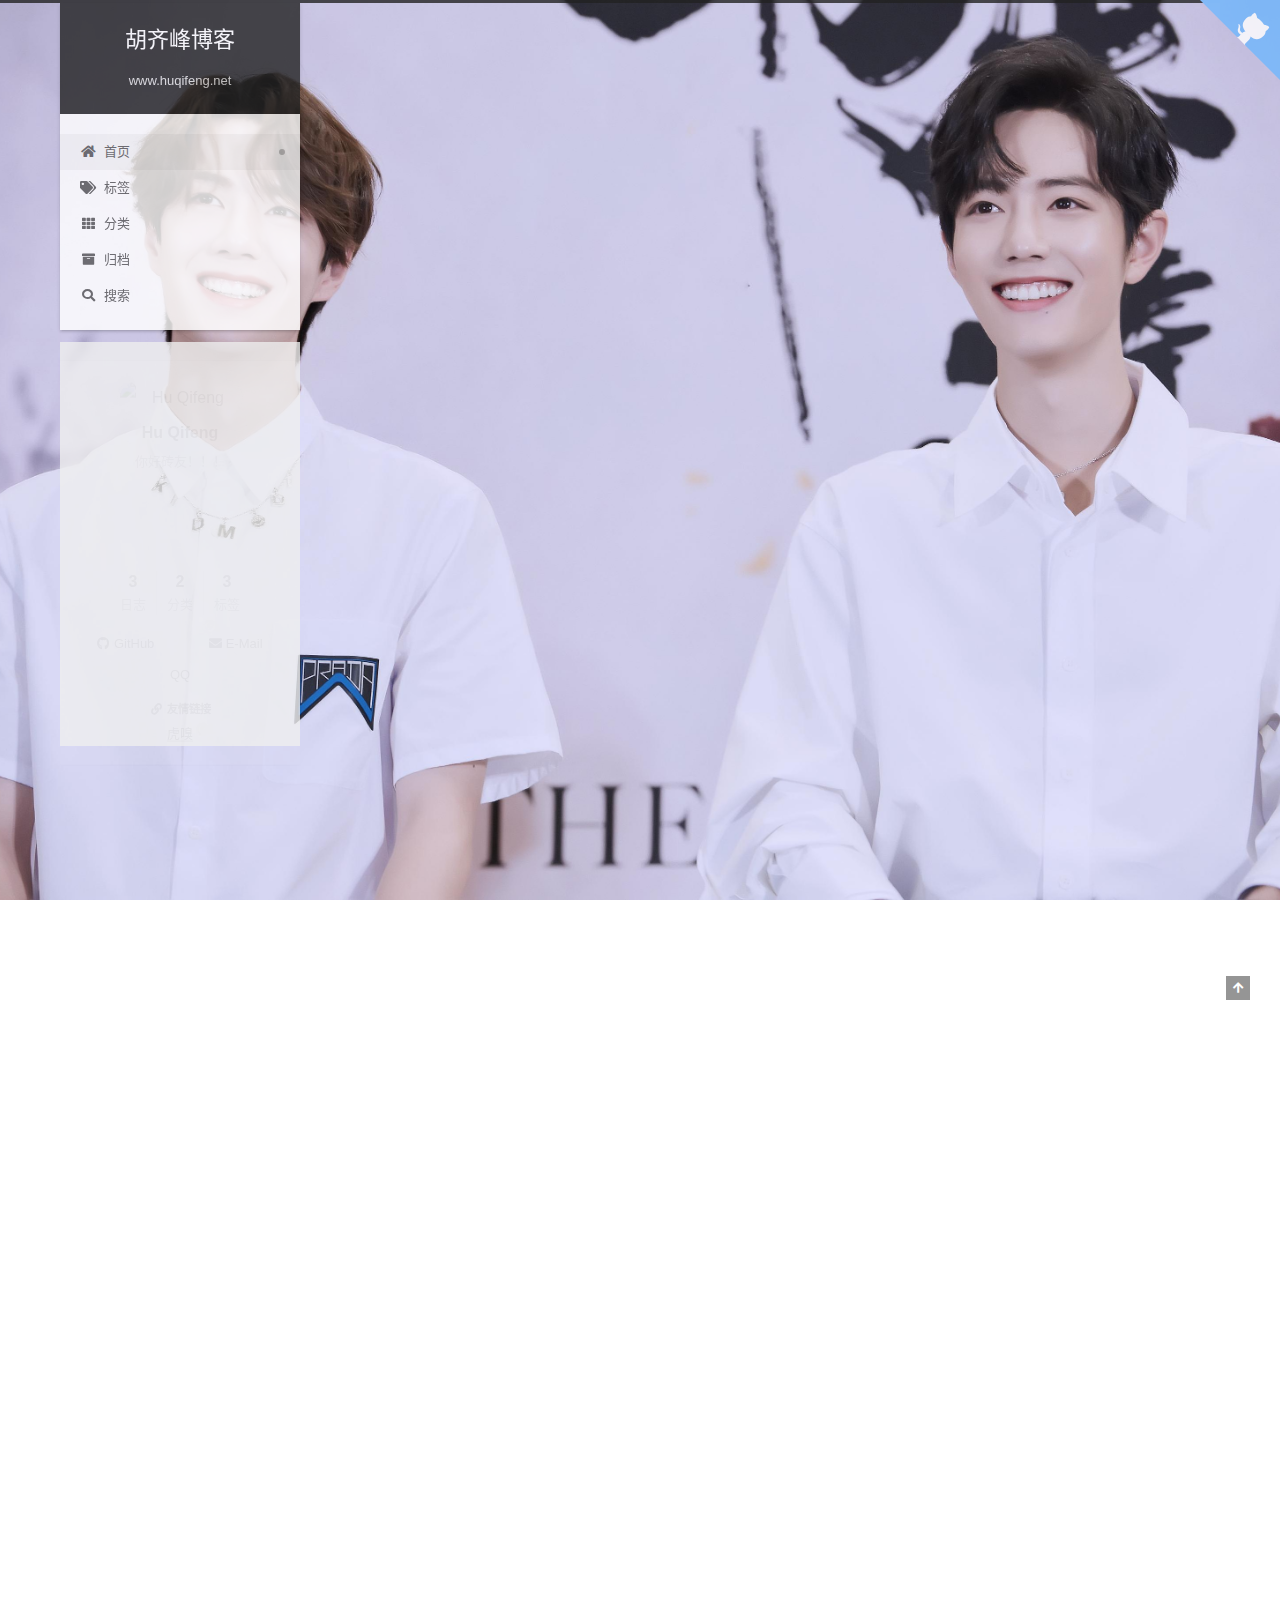
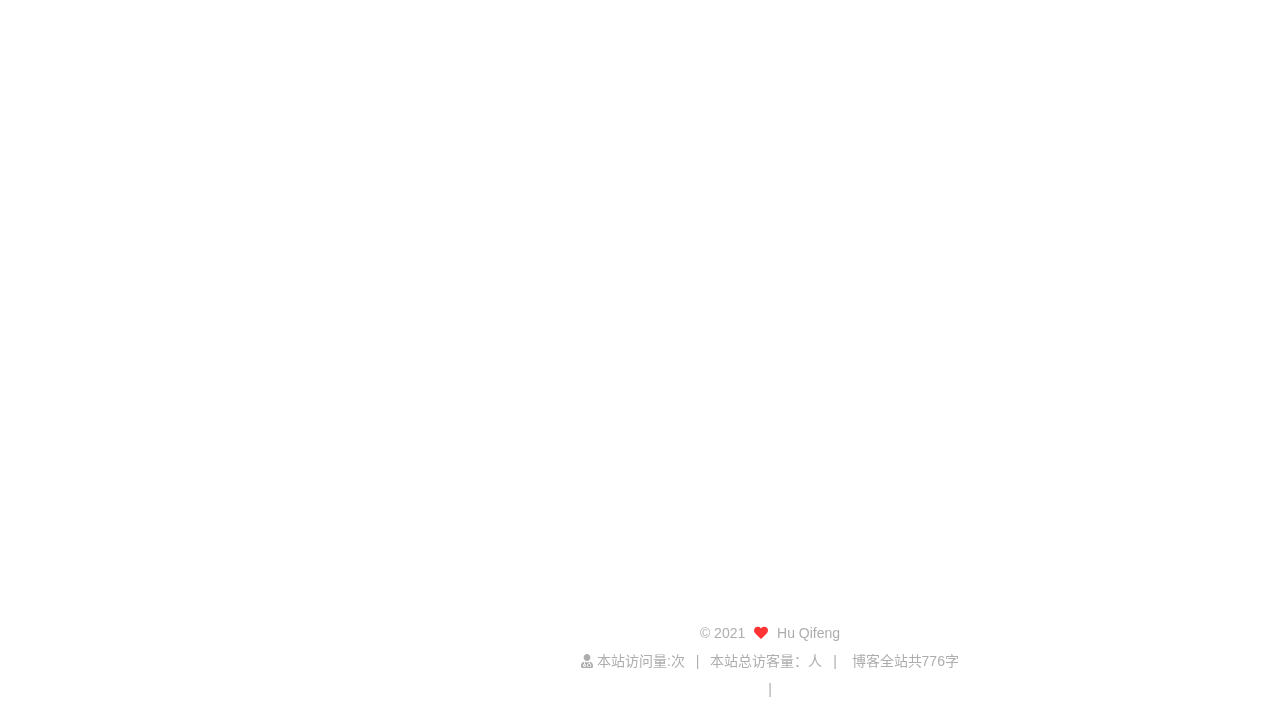
==== index.html @ 6bfeb0e2 "Site updated: 2021-05-21 17:41:29" ====
<!DOCTYPE html>
<html lang="zh-CN">
<head>
  <meta charset="UTF-8">
<meta name="viewport" content="width=device-width, initial-scale=1, maximum-scale=2">
<meta name="theme-color" content="#222">
<meta name="generator" content="Hexo 5.4.0">
  <link rel="apple-touch-icon" sizes="180x180" href="/images/apple-touch-icon-next.png">
  <link rel="icon" type="image/png" sizes="32x32" href="/images/favicon-32x32-next.png">
  <link rel="icon" type="image/png" sizes="16x16" href="/images/favicon-16x16-next.png">
  <link rel="mask-icon" href="/images/logo.svg" color="#222">

<link rel="stylesheet" href="/css/main.css">


<link rel="stylesheet" href="/lib/font-awesome/css/all.min.css">

<script id="hexo-configurations">
    var NexT = window.NexT || {};
    var CONFIG = {"hostname":"boke.huqifeng.net","root":"/","scheme":"Gemini","version":"7.8.0","exturl":false,"sidebar":{"position":"left","display":"post","padding":18,"offset":12,"onmobile":false},"copycode":{"enable":true,"show_result":true,"style":null},"back2top":{"enable":true,"sidebar":false,"scrollpercent":false},"bookmark":{"enable":false,"color":"#222","save":"auto"},"fancybox":false,"mediumzoom":false,"lazyload":false,"pangu":false,"comments":{"style":"tabs","active":null,"storage":true,"lazyload":false,"nav":null},"algolia":{"hits":{"per_page":10},"labels":{"input_placeholder":"Search for Posts","hits_empty":"We didn't find any results for the search: ${query}","hits_stats":"${hits} results found in ${time} ms"}},"localsearch":{"enable":true,"trigger":"auto","top_n_per_article":1,"unescape":false,"preload":false},"motion":{"enable":true,"async":false,"transition":{"post_block":"fadeIn","post_header":"slideDownIn","post_body":"slideDownIn","coll_header":"slideLeftIn","sidebar":"slideUpIn"}},"path":"search.xml"};
  </script>

  <meta name="description" content="你好砖友！！！">
<meta property="og:type" content="website">
<meta property="og:title" content="胡齐峰博客">
<meta property="og:url" content="http://boke.huqifeng.net/index.html">
<meta property="og:site_name" content="胡齐峰博客">
<meta property="og:description" content="你好砖友！！！">
<meta property="og:locale" content="zh_CN">
<meta property="article:author" content="Hu Qifeng">
<meta name="twitter:card" content="summary">

<link rel="canonical" href="http://boke.huqifeng.net/">


<script id="page-configurations">
  // https://hexo.io/docs/variables.html
  CONFIG.page = {
    sidebar: "",
    isHome : true,
    isPost : false,
    lang   : 'zh-CN'
  };
</script>

  <title>胡齐峰博客</title>
  






  <noscript>
  <style>
  .use-motion .brand,
  .use-motion .menu-item,
  .sidebar-inner,
  .use-motion .post-block,
  .use-motion .pagination,
  .use-motion .comments,
  .use-motion .post-header,
  .use-motion .post-body,
  .use-motion .collection-header { opacity: initial; }

  .use-motion .site-title,
  .use-motion .site-subtitle {
    opacity: initial;
    top: initial;
  }

  .use-motion .logo-line-before i { left: initial; }
  .use-motion .logo-line-after i { right: initial; }
  </style>
</noscript>

<link rel="alternate" href="/atom.xml" title="胡齐峰博客" type="application/atom+xml">
</head>

<body itemscope itemtype="http://schema.org/WebPage">
  <div class="container use-motion">
    <div class="headband"></div>
    <a href="https://boke.huqifeng.net" class="github-corner" aria-label="View source on GitHub"><svg width="80" height="80" viewBox="0 0 250 250" style="fill:#70B7FD; color:#fff; position: absolute; top: 0; border: 0; right: 0;" aria-hidden="true"><path d="M0,0 L115,115 L130,115 L142,142 L250,250 L250,0 Z"></path><path d="M128.3,109.0 C113.8,99.7 119.0,89.6 119.0,89.6 C122.0,82.7 120.5,78.6 120.5,78.6 C119.2,72.0 123.4,76.3 123.4,76.3 C127.3,80.9 125.5,87.3 125.5,87.3 C122.9,97.6 130.6,101.9 134.4,103.2" fill="currentColor" style="transform-origin: 130px 106px;" class="octo-arm"></path><path d="M115.0,115.0 C114.9,115.1 118.7,116.5 119.8,115.4 L133.7,101.6 C136.9,99.2 139.9,98.4 142.2,98.6 C133.8,88.0 127.5,74.4 143.8,58.0 C148.5,53.4 154.0,51.2 159.7,51.0 C160.3,49.4 163.2,43.6 171.4,40.1 C171.4,40.1 176.1,42.5 178.8,56.2 C183.1,58.6 187.2,61.8 190.9,65.4 C194.5,69.0 197.7,73.2 200.1,77.6 C213.8,80.2 216.3,84.9 216.3,84.9 C212.7,93.1 206.9,96.0 205.4,96.6 C205.1,102.4 203.0,107.8 198.3,112.5 C181.9,128.9 168.3,122.5 157.7,114.1 C157.9,116.9 156.7,120.9 152.7,124.9 L141.0,136.5 C139.8,137.7 141.6,141.9 141.8,141.8 Z" fill="currentColor" class="octo-body"></path></svg></a><style>.github-corner:hover .octo-arm{animation:octocat-wave 560ms ease-in-out}@keyframes octocat-wave{0%,100%{transform:rotate(0)}20%,60%{transform:rotate(-25deg)}40%,80%{transform:rotate(10deg)}}@media (max-width:500px){.github-corner:hover .octo-arm{animation:none}.github-corner .octo-arm{animation:octocat-wave 560ms ease-in-out}}</style>
    <header class="header" itemscope itemtype="http://schema.org/WPHeader">
      <div class="header-inner"><div class="site-brand-container">
  <div class="site-nav-toggle">
    <div class="toggle" aria-label="切换导航栏">
      <span class="toggle-line toggle-line-first"></span>
      <span class="toggle-line toggle-line-middle"></span>
      <span class="toggle-line toggle-line-last"></span>
    </div>
  </div>

  <div class="site-meta">

    <a href="/" class="brand" rel="start">
      <span class="logo-line-before"><i></i></span>
      <h1 class="site-title">胡齐峰博客</h1>
      <span class="logo-line-after"><i></i></span>
    </a>
      <p class="site-subtitle" itemprop="description">www.huqifeng.net</p>
  </div>

  <div class="site-nav-right">
    <div class="toggle popup-trigger">
        <i class="fa fa-search fa-fw fa-lg"></i>
    </div>
  </div>
</div>




<nav class="site-nav">
  <ul id="menu" class="main-menu menu">
        <li class="menu-item menu-item-home">

    <a href="/" rel="section"><i class="fa fa-home fa-fw"></i>首页</a>

  </li>
        <li class="menu-item menu-item-tags">

    <a href="/tags/" rel="section"><i class="fa fa-tags fa-fw"></i>标签</a>

  </li>
        <li class="menu-item menu-item-categories">

    <a href="/categories/" rel="section"><i class="fa fa-th fa-fw"></i>分类</a>

  </li>
        <li class="menu-item menu-item-archives">

    <a href="/archives/" rel="section"><i class="fa fa-archive fa-fw"></i>归档</a>

  </li>
      <li class="menu-item menu-item-search">
        <a role="button" class="popup-trigger"><i class="fa fa-search fa-fw"></i>搜索
        </a>
      </li>
  </ul>
</nav>



  <div class="search-pop-overlay">
    <div class="popup search-popup">
        <div class="search-header">
  <span class="search-icon">
    <i class="fa fa-search"></i>
  </span>
  <div class="search-input-container">
    <input autocomplete="off" autocapitalize="off"
           placeholder="搜索..." spellcheck="false"
           type="search" class="search-input">
  </div>
  <span class="popup-btn-close">
    <i class="fa fa-times-circle"></i>
  </span>
</div>
<div id="search-result">
  <div id="no-result">
    <i class="fa fa-spinner fa-pulse fa-5x fa-fw"></i>
  </div>
</div>

    </div>
  </div>

</div>
    </header>

    
  <div class="back-to-top">
    <i class="fa fa-arrow-up"></i>
    <span>0%</span>
  </div>


    <main class="main">
      <div class="main-inner">
        <div class="content-wrap">
          

          <div class="content index posts-expand">
            
      
  
  
  <article itemscope itemtype="http://schema.org/Article" class="post-block" lang="zh-CN">
    <link itemprop="mainEntityOfPage" href="http://boke.huqifeng.net/2021/05/21/%E7%AC%AC%E4%BA%8C%E7%AF%87%E6%96%87%E7%AB%A0/">

    <span hidden itemprop="author" itemscope itemtype="http://schema.org/Person">
      <meta itemprop="image" content="https://egg-demo-huqifeng.oss-cn-beijing.aliyuncs.com/egg-oss-demo/791621507057_.pic.jpg">
      <meta itemprop="name" content="Hu Qifeng">
      <meta itemprop="description" content="你好砖友！！！">
    </span>

    <span hidden itemprop="publisher" itemscope itemtype="http://schema.org/Organization">
      <meta itemprop="name" content="胡齐峰博客">
    </span>
      <header class="post-header">
        <h2 class="post-title" itemprop="name headline">
          
            <a href="/2021/05/21/%E7%AC%AC%E4%BA%8C%E7%AF%87%E6%96%87%E7%AB%A0/" class="post-title-link" itemprop="url">第二篇文章</a>
        </h2>

        <div class="post-meta">
            <span class="post-meta-item">
              <span class="post-meta-item-icon">
                <i class="far fa-calendar"></i>
              </span>
              <span class="post-meta-item-text">发表于</span>
              

              <time title="创建时间：2021-05-21 12:16:16 / 修改时间：15:30:35" itemprop="dateCreated datePublished" datetime="2021-05-21T12:16:16+08:00">2021-05-21</time>
            </span>
            <span class="post-meta-item">
              <span class="post-meta-item-icon">
                <i class="far fa-folder"></i>
              </span>
              <span class="post-meta-item-text">分类于</span>
                <span itemprop="about" itemscope itemtype="http://schema.org/Thing">
                  <a href="/categories/%E7%BE%8E%E9%A3%9F/" itemprop="url" rel="index"><span itemprop="name">美食</span></a>
                </span>
            </span>

          

        </div>
      </header>

    
    
    
    <div class="post-body" itemprop="articleBody">

      
          <h3 id="荆州小吃很好吃"><a href="#荆州小吃很好吃" class="headerlink" title="荆州小吃很好吃"></a>荆州小吃很好吃</h3><p>荆州小吃很好吃荆州小吃很好吃荆州小吃很好吃荆州小吃很好吃荆州小吃很好吃荆州小吃很好吃荆州小吃很好吃</p>
<h3 id="荆州小吃很好吃-1"><a href="#荆州小吃很好吃-1" class="headerlink" title="荆州小吃很好吃"></a>荆州小吃很好吃</h3><p>荆州小吃很好吃荆州小吃很好吃荆州小吃很好吃荆州小吃很好吃荆州小吃很好吃荆州小吃很好吃荆州小吃很好吃</p>
<h3 id="荆州小吃很好吃-2"><a href="#荆州小吃很好吃-2" class="headerlink" title="荆州小吃很好吃"></a>荆州小吃很好吃</h3><p>荆州小吃很好吃荆州小吃很好吃荆州小吃很好吃荆州小吃很好吃荆州小吃很好吃荆州小吃很好吃荆州小吃很好吃</p>
<h3 id="荆州小吃很好吃-3"><a href="#荆州小吃很好吃-3" class="headerlink" title="荆州小吃很好吃"></a>荆州小吃很好吃</h3><p>荆州小吃很好吃荆州小吃很好吃荆州小吃很好吃荆州小吃很好吃荆州小吃很好吃荆州小吃很好吃荆州小吃很好吃</p>
<h3 id="荆州小吃很好吃-4"><a href="#荆州小吃很好吃-4" class="headerlink" title="荆州小吃很好吃"></a>荆州小吃很好吃</h3><p>荆州小吃很好吃荆州小吃很好吃荆州小吃很好吃荆州小吃很好吃荆州小吃很好吃荆州小吃很好吃荆州小吃很好吃</p>
<h3 id="荆州小吃很好吃-5"><a href="#荆州小吃很好吃-5" class="headerlink" title="荆州小吃很好吃"></a>荆州小吃很好吃</h3><p>荆州小大声道 胡齐峰</p>
<h3 id="荆州小吃很好吃-6"><a href="#荆州小吃很好吃-6" class="headerlink" title="荆州小吃很好吃"></a>荆州小吃很好吃</h3><p>荆州小大声道 胡齐峰</p>

      
    </div>

    
    
    
      <footer class="post-footer">
        <div class="post-eof"></div>
      </footer>
  </article>
  
  
  

      
  
  
  <article itemscope itemtype="http://schema.org/Article" class="post-block" lang="zh-CN">
    <link itemprop="mainEntityOfPage" href="http://boke.huqifeng.net/2021/05/20/%E7%AC%AC%E4%B8%80%E7%AF%87%E6%96%87%E7%AB%A0/">

    <span hidden itemprop="author" itemscope itemtype="http://schema.org/Person">
      <meta itemprop="image" content="https://egg-demo-huqifeng.oss-cn-beijing.aliyuncs.com/egg-oss-demo/791621507057_.pic.jpg">
      <meta itemprop="name" content="Hu Qifeng">
      <meta itemprop="description" content="你好砖友！！！">
    </span>

    <span hidden itemprop="publisher" itemscope itemtype="http://schema.org/Organization">
      <meta itemprop="name" content="胡齐峰博客">
    </span>
      <header class="post-header">
        <h2 class="post-title" itemprop="name headline">
          
            <a href="/2021/05/20/%E7%AC%AC%E4%B8%80%E7%AF%87%E6%96%87%E7%AB%A0/" class="post-title-link" itemprop="url">第一篇文章</a>
        </h2>

        <div class="post-meta">
            <span class="post-meta-item">
              <span class="post-meta-item-icon">
                <i class="far fa-calendar"></i>
              </span>
              <span class="post-meta-item-text">发表于</span>

              <time title="创建时间：2021-05-20 18:02:15" itemprop="dateCreated datePublished" datetime="2021-05-20T18:02:15+08:00">2021-05-20</time>
            </span>
              <span class="post-meta-item">
                <span class="post-meta-item-icon">
                  <i class="far fa-calendar-check"></i>
                </span>
                <span class="post-meta-item-text">更新于</span>
                <time title="修改时间：2021-05-21 14:34:35" itemprop="dateModified" datetime="2021-05-21T14:34:35+08:00">2021-05-21</time>
              </span>
            <span class="post-meta-item">
              <span class="post-meta-item-icon">
                <i class="far fa-folder"></i>
              </span>
              <span class="post-meta-item-text">分类于</span>
                <span itemprop="about" itemscope itemtype="http://schema.org/Thing">
                  <a href="/categories/%E7%BE%8E%E9%A3%9F/" itemprop="url" rel="index"><span itemprop="name">美食</span></a>
                </span>
            </span>

          

        </div>
      </header>

    
    
    
    <div class="post-body" itemprop="articleBody">

      
        <div class="post-gallery" itemscope itemtype="http://schema.org/ImageGallery">
            <img src="https://img.huxiucdn.com/test/article/content/202007/21/180346917720.png?imageView2/2/w/1000/format/png/interlace/1/q/85" itemprop="contentUrl">
        </div>
          <h3 id="第一篇文章"><a href="#第一篇文章" class="headerlink" title="第一篇文章"></a>第一篇文章</h3><p>这次一篇美食的文章这次一篇美食的文章这次一篇美食的文章这次一huqifeng</p>
          <!--noindex-->
            <div class="post-button">
              <a class="btn" href="/2021/05/20/%E7%AC%AC%E4%B8%80%E7%AF%87%E6%96%87%E7%AB%A0/#more" rel="contents">
                阅读全文 &raquo;
              </a>
            </div>
          <!--/noindex-->
        
      
    </div>

    
    
    
      <footer class="post-footer">
        <div class="post-eof"></div>
      </footer>
  </article>
  
  
  

      
  
  
  <article itemscope itemtype="http://schema.org/Article" class="post-block" lang="zh-CN">
    <link itemprop="mainEntityOfPage" href="http://boke.huqifeng.net/2021/05/20/hello-world/">

    <span hidden itemprop="author" itemscope itemtype="http://schema.org/Person">
      <meta itemprop="image" content="https://egg-demo-huqifeng.oss-cn-beijing.aliyuncs.com/egg-oss-demo/791621507057_.pic.jpg">
      <meta itemprop="name" content="Hu Qifeng">
      <meta itemprop="description" content="你好砖友！！！">
    </span>

    <span hidden itemprop="publisher" itemscope itemtype="http://schema.org/Organization">
      <meta itemprop="name" content="胡齐峰博客">
    </span>
      <header class="post-header">
        <h2 class="post-title" itemprop="name headline">
          
            <a href="/2021/05/20/hello-world/" class="post-title-link" itemprop="url">Hello World</a>
        </h2>

        <div class="post-meta">
            <span class="post-meta-item">
              <span class="post-meta-item-icon">
                <i class="far fa-calendar"></i>
              </span>
              <span class="post-meta-item-text">发表于</span>

              <time title="创建时间：2021-05-20 15:02:15" itemprop="dateCreated datePublished" datetime="2021-05-20T15:02:15+08:00">2021-05-20</time>
            </span>
              <span class="post-meta-item">
                <span class="post-meta-item-icon">
                  <i class="far fa-calendar-check"></i>
                </span>
                <span class="post-meta-item-text">更新于</span>
                <time title="修改时间：2021-05-21 09:56:38" itemprop="dateModified" datetime="2021-05-21T09:56:38+08:00">2021-05-21</time>
              </span>
            <span class="post-meta-item">
              <span class="post-meta-item-icon">
                <i class="far fa-folder"></i>
              </span>
              <span class="post-meta-item-text">分类于</span>
                <span itemprop="about" itemscope itemtype="http://schema.org/Thing">
                  <a href="/categories/%E5%88%9D%E5%A7%8B%E5%8C%96/" itemprop="url" rel="index"><span itemprop="name">初始化</span></a>
                </span>
            </span>

          

        </div>
      </header>

    
    
    
    <div class="post-body" itemprop="articleBody">

      
          <p>Welcome to <a target="_blank" rel="noopener" href="https://hexo.io/">Hexo</a>! This is your very first post. Check <a target="_blank" rel="noopener" href="https://hexo.io/docs/">documentation</a> for more info. If you get any problems when using Hexo, you can find the answer in <a target="_blank" rel="noopener" href="https://hexo.io/docs/troubleshooting.html">troubleshooting</a> or you can ask me on <a target="_blank" rel="noopener" href="https://github.com/hexojs/hexo/issues">GitHub</a>.</p>
<h2 id="Quick-Start"><a href="#Quick-Start" class="headerlink" title="Quick Start"></a>Quick Start</h2><h3 id="Create-a-new-post"><a href="#Create-a-new-post" class="headerlink" title="Create a new post"></a>Create a new post</h3><figure class="highlight bash"><table><tr><td class="gutter"><pre><span class="line">1</span><br></pre></td><td class="code"><pre><span class="line">$ hexo new <span class="string">&quot;My New Post&quot;</span></span><br></pre></td></tr></table></figure>
          <!--noindex-->
            <div class="post-button">
              <a class="btn" href="/2021/05/20/hello-world/#more" rel="contents">
                阅读全文 &raquo;
              </a>
            </div>
          <!--/noindex-->
        
      
    </div>

    
    
    
      <footer class="post-footer">
        <div class="post-eof"></div>
      </footer>
  </article>
  
  
  


  



          </div>
          

<script>
  window.addEventListener('tabs:register', () => {
    let { activeClass } = CONFIG.comments;
    if (CONFIG.comments.storage) {
      activeClass = localStorage.getItem('comments_active') || activeClass;
    }
    if (activeClass) {
      let activeTab = document.querySelector(`a[href="#comment-${activeClass}"]`);
      if (activeTab) {
        activeTab.click();
      }
    }
  });
  if (CONFIG.comments.storage) {
    window.addEventListener('tabs:click', event => {
      if (!event.target.matches('.tabs-comment .tab-content .tab-pane')) return;
      let commentClass = event.target.classList[1];
      localStorage.setItem('comments_active', commentClass);
    });
  }
</script>

        </div>
          
  
  <div class="toggle sidebar-toggle">
    <span class="toggle-line toggle-line-first"></span>
    <span class="toggle-line toggle-line-middle"></span>
    <span class="toggle-line toggle-line-last"></span>
  </div>

  <aside class="sidebar">
    <div class="sidebar-inner">

      <ul class="sidebar-nav motion-element">
        <li class="sidebar-nav-toc">
          文章目录
        </li>
        <li class="sidebar-nav-overview">
          站点概览
        </li>
      </ul>
      
      <!--noindex-->
      <div class="post-toc-wrap sidebar-panel">
      </div>
      <!--/noindex-->

      <div class="site-overview-wrap sidebar-panel">
        <div class="site-author motion-element" itemprop="author" itemscope itemtype="http://schema.org/Person">
    <img class="site-author-image" itemprop="image" alt="Hu Qifeng"
      src="https://egg-demo-huqifeng.oss-cn-beijing.aliyuncs.com/egg-oss-demo/791621507057_.pic.jpg">
  <p class="site-author-name" itemprop="name">Hu Qifeng</p>
  <div class="site-description" itemprop="description">你好砖友！！！</div>
</div>
<iframe frameborder="no" border="0" marginwidth="0" marginheight="0" width=330 height=86 src="//music.163.com/outchain/player?type=2&id=1421191783&auto=1&height=66"></iframe>
<div class="site-state-wrap motion-element">
  <nav class="site-state">
      <div class="site-state-item site-state-posts">
          <a href="/archives/">
        
          <span class="site-state-item-count">3</span>
          <span class="site-state-item-name">日志</span>
        </a>
      </div>
      <div class="site-state-item site-state-categories">
            <a href="/categories/">
          
        <span class="site-state-item-count">2</span>
        <span class="site-state-item-name">分类</span></a>
      </div>
      <div class="site-state-item site-state-tags">
            <a href="/tags/">
          
        <span class="site-state-item-count">3</span>
        <span class="site-state-item-name">标签</span></a>
      </div>
  </nav>
</div>
  <div class="links-of-author motion-element">
      <span class="links-of-author-item">
        <a href="https://github.com/yourname" title="GitHub → https:&#x2F;&#x2F;github.com&#x2F;yourname" rel="noopener" target="_blank"><i class="fab fa-github fa-fw"></i>GitHub</a>
      </span>
      <span class="links-of-author-item">
        <a href="mailto:277158168@qq.com" title="E-Mail → mailto:277158168@qq.com" rel="noopener" target="_blank"><i class="fa fa-envelope fa-fw"></i>E-Mail</a>
      </span>
      <span class="links-of-author-item">
        <a href="http://wpa.qq.com/msgrd?v=3&uin=277158168&site=qq&menu=yue" title="QQ → http:&#x2F;&#x2F;wpa.qq.com&#x2F;msgrd?v&#x3D;3&amp;uin&#x3D;277158168&amp;site&#x3D;qq&amp;menu&#x3D;yue" rel="noopener" target="_blank"><i class="qq fa-fw"></i>QQ</a>
      </span>
  </div>


  <div class="links-of-blogroll motion-element">
    <div class="links-of-blogroll-title"><i class="fa fa-link fa-fw"></i>
      友情链接
    </div>
    <ul class="links-of-blogroll-list">
        <li class="links-of-blogroll-item">
          <a href="https://www.huxiu.com/" title="https:&#x2F;&#x2F;www.huxiu.com&#x2F;" rel="noopener" target="_blank">虎嗅</a>
        </li>
    </ul>
  </div>

      </div>

    </div>
  </aside>
  <div id="sidebar-dimmer"></div>


      </div>
    </main>

    <footer class="footer">
      <div class="footer-inner">
        

        

<div class="copyright">
  
  &copy; 
  <span itemprop="copyrightYear">2021</span>
  <span class="with-love">
    <i class="fa fa-heart"></i>
  </span>
  <span class="author" itemprop="copyrightHolder">Hu Qifeng</span>
</div>
<!--
  <div class="powered-by">由 <a href="https://hexo.io/" class="theme-link" rel="noopener" target="_blank">Hexo</a> & <a href="https://theme-next.org/" class="theme-link" rel="noopener" target="_blank">NexT.Gemini</a> 强力驱动
  </div>
-->
<script async src="//busuanzi.ibruce.info/busuanzi/2.3/busuanzi.pure.mini.js"></script>

<div class="powered-by">
  <i class="fa fa-user-md"></i>
  <span id="busuanzi_container_site_pv">
    本站访问量:<span id="busuanzi_value_site_pv"></span>次
  </span>
  <span class="post-meta-divider">|</span>
  <span id="busuanzi_container_site_uv">
    本站总访客量：<span id="busuanzi_value_site_uv"></span>人
  </span>
</div>
<span class="post-meta-divider">|</span>
<div class="theme-info">
  <div class="powered-by"></div>
  <span class="post-count">博客全站共776字</span>
</div>



        
<div class="busuanzi-count">
  <script async src="https://busuanzi.ibruce.info/busuanzi/2.3/busuanzi.pure.mini.js"></script>
    <span class="post-meta-item" id="busuanzi_container_site_uv" style="display: none;">
      <span class="post-meta-item-icon">
        <i class="fa fa-user"></i>
      </span>
      <span class="site-uv" title="总访客量">
        <span id="busuanzi_value_site_uv"></span>
      </span>
    </span>
    <span class="post-meta-divider">|</span>
    <span class="post-meta-item" id="busuanzi_container_site_pv" style="display: none;">
      <span class="post-meta-item-icon">
        <i class="fa fa-eye"></i>
      </span>
      <span class="site-pv" title="总访问量">
        <span id="busuanzi_value_site_pv"></span>
      </span>
    </span>
</div>








      </div>
    </footer>
  </div>

  
  <script src="/lib/anime.min.js"></script>
  <script src="/lib/velocity/velocity.min.js"></script>
  <script src="/lib/velocity/velocity.ui.min.js"></script>

<script src="/js/utils.js"></script>

<script src="/js/motion.js"></script>


<script src="/js/schemes/pisces.js"></script>


<script src="/js/next-boot.js"></script>




  




  
<script src="/js/local-search.js"></script>













  

  

</body>
</html>
---- css/main.css ----
:root {
  --body-bg-color: #eee;
  --content-bg-color: #fff;
  --card-bg-color: #f5f5f5;
  --text-color: #555;
  --blockquote-color: #666;
  --link-color: #555;
  --link-hover-color: #222;
  --brand-color: #fff;
  --brand-hover-color: #fff;
  --table-row-odd-bg-color: #f9f9f9;
  --table-row-hover-bg-color: #f5f5f5;
  --menu-item-bg-color: #f5f5f5;
  --btn-default-bg: #fff;
  --btn-default-color: #555;
  --btn-default-border-color: #555;
  --btn-default-hover-bg: #222;
  --btn-default-hover-color: #fff;
  --btn-default-hover-border-color: #222;
}
html {
  line-height: 1.15; /* 1 */
  -webkit-text-size-adjust: 100%; /* 2 */
}
body {
  margin: 0;
}
main {
  display: block;
}
h1 {
  font-size: 2em;
  margin: 0.67em 0;
}
hr {
  box-sizing: content-box; /* 1 */
  height: 0; /* 1 */
  overflow: visible; /* 2 */
}
pre {
  font-family: monospace, monospace; /* 1 */
  font-size: 1em; /* 2 */
}
a {
  background: transparent;
}
abbr[title] {
  border-bottom: none; /* 1 */
  text-decoration: underline; /* 2 */
  text-decoration: underline dotted; /* 2 */
}
b,
strong {
  font-weight: bolder;
}
code,
kbd,
samp {
  font-family: monospace, monospace; /* 1 */
  font-size: 1em; /* 2 */
}
small {
  font-size: 80%;
}
sub,
sup {
  font-size: 75%;
  line-height: 0;
  position: relative;
  vertical-align: baseline;
}
sub {
  bottom: -0.25em;
}
sup {
  top: -0.5em;
}
img {
  border-style: none;
}
button,
input,
optgroup,
select,
textarea {
  font-family: inherit; /* 1 */
  font-size: 100%; /* 1 */
  line-height: 1.15; /* 1 */
  margin: 0; /* 2 */
}
button,
input {
/* 1 */
  overflow: visible;
}
button,
select {
/* 1 */
  text-transform: none;
}
button,
[type='button'],
[type='reset'],
[type='submit'] {
  -webkit-appearance: button;
}
button::-moz-focus-inner,
[type='button']::-moz-focus-inner,
[type='reset']::-moz-focus-inner,
[type='submit']::-moz-focus-inner {
  border-style: none;
  padding: 0;
}
button:-moz-focusring,
[type='button']:-moz-focusring,
[type='reset']:-moz-focusring,
[type='submit']:-moz-focusring {
  outline: 1px dotted ButtonText;
}
fieldset {
  padding: 0.35em 0.75em 0.625em;
}
legend {
  box-sizing: border-box; /* 1 */
  color: inherit; /* 2 */
  display: table; /* 1 */
  max-width: 100%; /* 1 */
  padding: 0; /* 3 */
  white-space: normal; /* 1 */
}
progress {
  vertical-align: baseline;
}
textarea {
  overflow: auto;
}
[type='checkbox'],
[type='radio'] {
  box-sizing: border-box; /* 1 */
  padding: 0; /* 2 */
}
[type='number']::-webkit-inner-spin-button,
[type='number']::-webkit-outer-spin-button {
  height: auto;
}
[type='search'] {
  outline-offset: -2px; /* 2 */
  -webkit-appearance: textfield; /* 1 */
}
[type='search']::-webkit-search-decoration {
  -webkit-appearance: none;
}
::-webkit-file-upload-button {
  font: inherit; /* 2 */
  -webkit-appearance: button; /* 1 */
}
details {
  display: block;
}
summary {
  display: list-item;
}
template {
  display: none;
}
[hidden] {
  display: none;
}
::selection {
  background: #262a30;
  color: #eee;
}
html,
body {
  height: 100%;
}
body {
  background: var(--body-bg-color);
  color: var(--text-color);
  font-family: 'Lato', "PingFang SC", "Microsoft YaHei", sans-serif;
  font-size: 1em;
  line-height: 2;
}
@media (max-width: 991px) {
  body {
    padding-left: 0 !important;
    padding-right: 0 !important;
  }
}
h1,
h2,
h3,
h4,
h5,
h6 {
  font-family: 'Lato', "PingFang SC", "Microsoft YaHei", sans-serif;
  font-weight: bold;
  line-height: 1.5;
  margin: 20px 0 15px;
}
h1 {
  font-size: 1.5em;
}
h2 {
  font-size: 1.375em;
}
h3 {
  font-size: 1.25em;
}
h4 {
  font-size: 1.125em;
}
h5 {
  font-size: 1em;
}
h6 {
  font-size: 0.875em;
}
p {
  margin: 0 0 20px 0;
}
a,
span.exturl {
  border-bottom: 1px solid #999;
  color: var(--link-color);
  outline: 0;
  text-decoration: none;
  overflow-wrap: break-word;
  word-wrap: break-word;
  cursor: pointer;
}
a:hover,
span.exturl:hover {
  border-bottom-color: var(--link-hover-color);
  color: var(--link-hover-color);
}
iframe,
img,
video {
  display: block;
  margin-left: auto;
  margin-right: auto;
  max-width: 100%;
}
hr {
  background-image: repeating-linear-gradient(-45deg, #ddd, #ddd 4px, transparent 4px, transparent 8px);
  border: 0;
  height: 3px;
  margin: 40px 0;
}
blockquote {
  border-left: 4px solid #ddd;
  color: var(--blockquote-color);
  margin: 0;
  padding: 0 15px;
}
blockquote cite::before {
  content: '-';
  padding: 0 5px;
}
dt {
  font-weight: bold;
}
dd {
  margin: 0;
  padding: 0;
}
kbd {
  background-color: #f5f5f5;
  background-image: linear-gradient(#eee, #fff, #eee);
  border: 1px solid #ccc;
  border-radius: 0.2em;
  box-shadow: 0.1em 0.1em 0.2em rgba(0,0,0,0.1);
  color: #555;
  font-family: inherit;
  padding: 0.1em 0.3em;
  white-space: nowrap;
}
.table-container {
  overflow: auto;
}
table {
  border-collapse: collapse;
  border-spacing: 0;
  font-size: 0.875em;
  margin: 0 0 20px 0;
  width: 100%;
}
tbody tr:nth-of-type(odd) {
  background: var(--table-row-odd-bg-color);
}
tbody tr:hover {
  background: var(--table-row-hover-bg-color);
}
caption,
th,
td {
  font-weight: normal;
  padding: 8px;
  vertical-align: middle;
}
th,
td {
  border: 1px solid #ddd;
  border-bottom: 3px solid #ddd;
}
th {
  font-weight: 700;
  padding-bottom: 10px;
}
td {
  border-bottom-width: 1px;
}
.btn {
  background: var(--btn-default-bg);
  border: 2px solid var(--btn-default-border-color);
  border-radius: 2px;
  color: var(--btn-default-color);
  display: inline-block;
  font-size: 0.875em;
  line-height: 2;
  padding: 0 20px;
  text-decoration: none;
  transition-property: background-color;
  transition-delay: 0s;
  transition-duration: 0.2s;
  transition-timing-function: ease-in-out;
}
.btn:hover {
  background: var(--btn-default-hover-bg);
  border-color: var(--btn-default-hover-border-color);
  color: var(--btn-default-hover-color);
}
.btn + .btn {
  margin: 0 0 8px 8px;
}
.btn .fa-fw {
  text-align: left;
  width: 1.285714285714286em;
}
.toggle {
  line-height: 0;
}
.toggle .toggle-line {
  background: #fff;
  display: inline-block;
  height: 2px;
  left: 0;
  position: relative;
  top: 0;
  transition: all 0.4s;
  vertical-align: top;
  width: 100%;
}
.toggle .toggle-line:not(:first-child) {
  margin-top: 3px;
}
.toggle.toggle-arrow .toggle-line-first {
  left: 50%;
  top: 2px;
  transform: rotate(45deg);
  width: 50%;
}
.toggle.toggle-arrow .toggle-line-middle {
  left: 2px;
  width: 90%;
}
.toggle.toggle-arrow .toggle-line-last {
  left: 50%;
  top: -2px;
  transform: rotate(-45deg);
  width: 50%;
}
.toggle.toggle-close .toggle-line-first {
  transform: rotate(-45deg);
  top: 5px;
}
.toggle.toggle-close .toggle-line-middle {
  opacity: 0;
}
.toggle.toggle-close .toggle-line-last {
  transform: rotate(45deg);
  top: -5px;
}
.highlight-container {
  position: relative;
}
.highlight-container:hover .copy-btn,
.highlight-container .copy-btn:focus {
  opacity: 1;
}
.copy-btn {
  color: #333;
  cursor: pointer;
  line-height: 1.6;
  opacity: 0;
  padding: 2px 6px;
  position: absolute;
  transition-delay: 0s;
  transition-duration: 0.2s;
  transition-timing-function: ease-in-out;
  background-color: #eee;
  background-image: linear-gradient(#fcfcfc, #eee);
  border: 1px solid #d5d5d5;
  border-radius: 3px;
  font-size: 0.8125em;
  right: 4px;
  top: 8px;
}
.highlight,
pre {
  background: #2d2d2d;
  color: #ccc;
  line-height: 1.6;
  margin: 0 auto 20px;
}
pre,
code {
  font-family: consolas, Menlo, monospace, "PingFang SC", "Microsoft YaHei";
}
code {
  background: #eee;
  border-radius: 3px;
  color: #555;
  padding: 2px 4px;
  overflow-wrap: break-word;
  word-wrap: break-word;
}
.highlight *::selection {
  background: #515151;
}
.highlight pre {
  border: 0;
  margin: 0;
  padding: 10px 0;
}
.highlight table {
  border: 0;
  margin: 0;
  width: auto;
}
.highlight td {
  border: 0;
  padding: 0;
}
.highlight figcaption {
  background: #1b1b1b;
  color: #ccc;
  display: flex;
  font-size: 0.875em;
  justify-content: space-between;
  line-height: 1.2;
  padding: 0.5em;
}
.highlight figcaption a {
  color: #ccc;
}
.highlight figcaption a:hover {
  border-bottom-color: #ccc;
}
.highlight .gutter {
  -moz-user-select: none;
  -ms-user-select: none;
  -webkit-user-select: none;
  user-select: none;
}
.highlight .gutter pre {
  background: #1b1b1b;
  color: #999;
  padding-left: 10px;
  padding-right: 10px;
  text-align: right;
}
.highlight .code pre {
  background: #2d2d2d;
  padding-left: 10px;
  width: 100%;
}
.gist table {
  width: auto;
}
.gist table td {
  border: 0;
}
pre {
  overflow: auto;
  padding: 10px;
}
pre code {
  background: none;
  color: #ccc;
  font-size: 0.875em;
  padding: 0;
  text-shadow: none;
}
pre .deletion {
  background: #800000;
}
pre .addition {
  background: #008000;
}
pre .meta {
  color: #fc6;
  -moz-user-select: none;
  -ms-user-select: none;
  -webkit-user-select: none;
  user-select: none;
}
pre .comment {
  color: #999;
}
pre .variable,
pre .attribute,
pre .tag,
pre .name,
pre .regexp,
pre .ruby .constant,
pre .xml .tag .title,
pre .xml .pi,
pre .xml .doctype,
pre .html .doctype,
pre .css .id,
pre .css .class,
pre .css .pseudo {
  color: #f2777a;
}
pre .number,
pre .preprocessor,
pre .built_in,
pre .builtin-name,
pre .literal,
pre .params,
pre .constant,
pre .command {
  color: #f99157;
}
pre .ruby .class .title,
pre .css .rules .attribute,
pre .string,
pre .symbol,
pre .value,
pre .inheritance,
pre .header,
pre .ruby .symbol,
pre .xml .cdata,
pre .special,
pre .formula {
  color: #9c9;
}
pre .title,
pre .css .hexcolor {
  color: #6cc;
}
pre .function,
pre .python .decorator,
pre .python .title,
pre .ruby .function .title,
pre .ruby .title .keyword,
pre .perl .sub,
pre .javascript .title,
pre .coffeescript .title {
  color: #69c;
}
pre .keyword,
pre .javascript .function {
  color: #c9c;
}
.blockquote-center {
  border-left: none;
  margin: 40px 0;
  padding: 0;
  position: relative;
  text-align: center;
}
.blockquote-center .fa {
  display: block;
  opacity: 0.6;
  position: absolute;
  width: 100%;
}
.blockquote-center .fa-quote-left {
  border-top: 1px solid #ccc;
  text-align: left;
  top: -20px;
}
.blockquote-center .fa-quote-right {
  border-bottom: 1px solid #ccc;
  text-align: right;
  bottom: -20px;
}
.blockquote-center p,
.blockquote-center div {
  text-align: center;
}
.post-body .group-picture img {
  margin: 0 auto;
  padding: 0 3px;
}
.group-picture-row {
  margin-bottom: 6px;
  overflow: hidden;
}
.group-picture-column {
  float: left;
  margin-bottom: 10px;
}
.post-body .label {
  color: #555;
  display: inline;
  padding: 0 2px;
}
.post-body .label.default {
  background: #f0f0f0;
}
.post-body .label.primary {
  background: #efe6f7;
}
.post-body .label.info {
  background: #e5f2f8;
}
.post-body .label.success {
  background: #e7f4e9;
}
.post-body .label.warning {
  background: #fcf6e1;
}
.post-body .label.danger {
  background: #fae8eb;
}
.post-body .tabs {
  margin-bottom: 20px;
}
.post-body .tabs,
.tabs-comment {
  display: block;
  padding-top: 10px;
  position: relative;
}
.post-body .tabs ul.nav-tabs,
.tabs-comment ul.nav-tabs {
  display: flex;
  flex-wrap: wrap;
  margin: 0;
  margin-bottom: -1px;
  padding: 0;
}
@media (max-width: 413px) {
  .post-body .tabs ul.nav-tabs,
  .tabs-comment ul.nav-tabs {
    display: block;
    margin-bottom: 5px;
  }
}
.post-body .tabs ul.nav-tabs li.tab,
.tabs-comment ul.nav-tabs li.tab {
  border-bottom: 1px solid #ddd;
  border-left: 1px solid transparent;
  border-right: 1px solid transparent;
  border-top: 3px solid transparent;
  flex-grow: 1;
  list-style-type: none;
  border-radius: 0 0 0 0;
}
@media (max-width: 413px) {
  .post-body .tabs ul.nav-tabs li.tab,
  .tabs-comment ul.nav-tabs li.tab {
    border-bottom: 1px solid transparent;
    border-left: 3px solid transparent;
    border-right: 1px solid transparent;
    border-top: 1px solid transparent;
  }
}
@media (max-width: 413px) {
  .post-body .tabs ul.nav-tabs li.tab,
  .tabs-comment ul.nav-tabs li.tab {
    border-radius: 0;
  }
}
.post-body .tabs ul.nav-tabs li.tab a,
.tabs-comment ul.nav-tabs li.tab a {
  border-bottom: initial;
  display: block;
  line-height: 1.8;
  outline: 0;
  padding: 0.25em 0.75em;
  text-align: center;
  transition-delay: 0s;
  transition-duration: 0.2s;
  transition-timing-function: ease-out;
}
.post-body .tabs ul.nav-tabs li.tab a i,
.tabs-comment ul.nav-tabs li.tab a i {
  width: 1.285714285714286em;
}
.post-body .tabs ul.nav-tabs li.tab.active,
.tabs-comment ul.nav-tabs li.tab.active {
  border-bottom: 1px solid transparent;
  border-left: 1px solid #ddd;
  border-right: 1px solid #ddd;
  border-top: 3px solid #fc6423;
}
@media (max-width: 413px) {
  .post-body .tabs ul.nav-tabs li.tab.active,
  .tabs-comment ul.nav-tabs li.tab.active {
    border-bottom: 1px solid #ddd;
    border-left: 3px solid #fc6423;
    border-right: 1px solid #ddd;
    border-top: 1px solid #ddd;
  }
}
.post-body .tabs ul.nav-tabs li.tab.active a,
.tabs-comment ul.nav-tabs li.tab.active a {
  color: var(--link-color);
  cursor: default;
}
.post-body .tabs .tab-content .tab-pane,
.tabs-comment .tab-content .tab-pane {
  border: 1px solid #ddd;
  border-top: 0;
  padding: 20px 20px 0 20px;
  border-radius: 0;
}
.post-body .tabs .tab-content .tab-pane:not(.active),
.tabs-comment .tab-content .tab-pane:not(.active) {
  display: none;
}
.post-body .tabs .tab-content .tab-pane.active,
.tabs-comment .tab-content .tab-pane.active {
  display: block;
}
.post-body .tabs .tab-content .tab-pane.active:nth-of-type(1),
.tabs-comment .tab-content .tab-pane.active:nth-of-type(1) {
  border-radius: 0 0 0 0;
}
@media (max-width: 413px) {
  .post-body .tabs .tab-content .tab-pane.active:nth-of-type(1),
  .tabs-comment .tab-content .tab-pane.active:nth-of-type(1) {
    border-radius: 0;
  }
}
.post-body .note {
  border-radius: 3px;
  margin-bottom: 20px;
  padding: 1em;
  position: relative;
  border: 1px solid #eee;
  border-left-width: 5px;
}
.post-body .note h2,
.post-body .note h3,
.post-body .note h4,
.post-body .note h5,
.post-body .note h6 {
  margin-top: 0;
  border-bottom: initial;
  margin-bottom: 0;
  padding-top: 0;
}
.post-body .note p:first-child,
.post-body .note ul:first-child,
.post-body .note ol:first-child,
.post-body .note table:first-child,
.post-body .note pre:first-child,
.post-body .note blockquote:first-child,
.post-body .note img:first-child {
  margin-top: 0;
}
.post-body .note p:last-child,
.post-body .note ul:last-child,
.post-body .note ol:last-child,
.post-body .note table:last-child,
.post-body .note pre:last-child,
.post-body .note blockquote:last-child,
.post-body .note img:last-child {
  margin-bottom: 0;
}
.post-body .note.default {
  border-left-color: #777;
}
.post-body .note.default h2,
.post-body .note.default h3,
.post-body .note.default h4,
.post-body .note.default h5,
.post-body .note.default h6 {
  color: #777;
}
.post-body .note.primary {
  border-left-color: #6f42c1;
}
.post-body .note.primary h2,
.post-body .note.primary h3,
.post-body .note.primary h4,
.post-body .note.primary h5,
.post-body .note.primary h6 {
  color: #6f42c1;
}
.post-body .note.info {
  border-left-color: #428bca;
}
.post-body .note.info h2,
.post-body .note.info h3,
.post-body .note.info h4,
.post-body .note.info h5,
.post-body .note.info h6 {
  color: #428bca;
}
.post-body .note.success {
  border-left-color: #5cb85c;
}
.post-body .note.success h2,
.post-body .note.success h3,
.post-body .note.success h4,
.post-body .note.success h5,
.post-body .note.success h6 {
  color: #5cb85c;
}
.post-body .note.warning {
  border-left-color: #f0ad4e;
}
.post-body .note.warning h2,
.post-body .note.warning h3,
.post-body .note.warning h4,
.post-body .note.warning h5,
.post-body .note.warning h6 {
  color: #f0ad4e;
}
.post-body .note.danger {
  border-left-color: #d9534f;
}
.post-body .note.danger h2,
.post-body .note.danger h3,
.post-body .note.danger h4,
.post-body .note.danger h5,
.post-body .note.danger h6 {
  color: #d9534f;
}
.pagination .prev,
.pagination .next,
.pagination .page-number,
.pagination .space {
  display: inline-block;
  margin: 0 10px;
  padding: 0 11px;
  position: relative;
  top: -1px;
}
@media (max-width: 767px) {
  .pagination .prev,
  .pagination .next,
  .pagination .page-number,
  .pagination .space {
    margin: 0 5px;
  }
}
.pagination {
  border-top: 1px solid #eee;
  margin: 120px 0 0;
  text-align: center;
}
.pagination .prev,
.pagination .next,
.pagination .page-number {
  border-bottom: 0;
  border-top: 1px solid #eee;
  transition-property: border-color;
  transition-delay: 0s;
  transition-duration: 0.2s;
  transition-timing-function: ease-in-out;
}
.pagination .prev:hover,
.pagination .next:hover,
.pagination .page-number:hover {
  border-top-color: #222;
}
.pagination .space {
  margin: 0;
  padding: 0;
}
.pagination .prev {
  margin-left: 0;
}
.pagination .next {
  margin-right: 0;
}
.pagination .page-number.current {
  background: #ccc;
  border-top-color: #ccc;
  color: #fff;
}
@media (max-width: 767px) {
  .pagination {
    border-top: none;
  }
  .pagination .prev,
  .pagination .next,
  .pagination .page-number {
    border-bottom: 1px solid #eee;
    border-top: 0;
    margin-bottom: 10px;
    padding: 0 10px;
  }
  .pagination .prev:hover,
  .pagination .next:hover,
  .pagination .page-number:hover {
    border-bottom-color: #222;
  }
}
.comments {
  margin-top: 60px;
  overflow: hidden;
}
.comment-button-group {
  display: flex;
  flex-wrap: wrap-reverse;
  justify-content: center;
  margin: 1em 0;
}
.comment-button-group .comment-button {
  margin: 0.1em 0.2em;
}
.comment-button-group .comment-button.active {
  background: var(--btn-default-hover-bg);
  border-color: var(--btn-default-hover-border-color);
  color: var(--btn-default-hover-color);
}
.comment-position {
  display: none;
}
.comment-position.active {
  display: block;
}
.tabs-comment {
  background: var(--content-bg-color);
  margin-top: 4em;
  padding-top: 0;
}
.tabs-comment .comments {
  border: 0;
  box-shadow: none;
  margin-top: 0;
  padding-top: 0;
}
.container {
  min-height: 100%;
  position: relative;
}
.main-inner {
  margin: 0 auto;
  width: calc(100% - 20px);
}
@media (min-width: 1200px) {
  .main-inner {
    width: 1160px;
  }
}
@media (min-width: 1600px) {
  .main-inner {
    width: 73%;
  }
}
@media (max-width: 767px) {
  .content-wrap {
    padding: 0 20px;
  }
}
.header {
  background: transparent;
}
.header-inner {
  margin: 0 auto;
  width: calc(100% - 20px);
}
@media (min-width: 1200px) {
  .header-inner {
    width: 1160px;
  }
}
@media (min-width: 1600px) {
  .header-inner {
    width: 73%;
  }
}
.site-brand-container {
  display: flex;
  flex-shrink: 0;
  padding: 0 10px;
}
.headband {
  background: #222;
  height: 3px;
}
.site-meta {
  flex-grow: 1;
  text-align: center;
}
@media (max-width: 767px) {
  .site-meta {
    text-align: center;
  }
}
.brand {
  border-bottom: none;
  color: var(--brand-color);
  display: inline-block;
  line-height: 1.375em;
  padding: 0 40px;
  position: relative;
}
.brand:hover {
  color: var(--brand-hover-color);
}
.site-title {
  font-family: 'Lato', "PingFang SC", "Microsoft YaHei", sans-serif;
  font-size: 1.375em;
  font-weight: normal;
  margin: 0;
}
.site-subtitle {
  color: #ddd;
  font-size: 0.8125em;
  margin: 10px 0;
}
.use-motion .brand {
  opacity: 0;
}
.use-motion .site-title,
.use-motion .site-subtitle,
.use-motion .custom-logo-image {
  opacity: 0;
  position: relative;
  top: -10px;
}
.site-nav-toggle,
.site-nav-right {
  display: none;
}
@media (max-width: 767px) {
  .site-nav-toggle,
  .site-nav-right {
    display: flex;
    flex-direction: column;
    justify-content: center;
  }
}
.site-nav-toggle .toggle,
.site-nav-right .toggle {
  color: var(--text-color);
  padding: 10px;
  width: 22px;
}
.site-nav-toggle .toggle .toggle-line,
.site-nav-right .toggle .toggle-line {
  background: var(--text-color);
  border-radius: 1px;
}
.site-nav {
  display: block;
}
@media (max-width: 767px) {
  .site-nav {
    clear: both;
    display: none;
  }
}
.site-nav.site-nav-on {
  display: block;
}
.menu {
  margin-top: 20px;
  padding-left: 0;
  text-align: center;
}
.menu-item {
  display: inline-block;
  list-style: none;
  margin: 0 10px;
}
@media (max-width: 767px) {
  .menu-item {
    display: block;
    margin-top: 10px;
  }
  .menu-item.menu-item-search {
    display: none;
  }
}
.menu-item a,
.menu-item span.exturl {
  border-bottom: 0;
  display: block;
  font-size: 0.8125em;
  transition-property: border-color;
  transition-delay: 0s;
  transition-duration: 0.2s;
  transition-timing-function: ease-in-out;
}
@media (hover: none) {
  .menu-item a:hover,
  .menu-item span.exturl:hover {
    border-bottom-color: transparent !important;
  }
}
.menu-item .fa,
.menu-item .fab,
.menu-item .far,
.menu-item .fas {
  margin-right: 8px;
}
.menu-item .badge {
  display: inline-block;
  font-weight: bold;
  line-height: 1;
  margin-left: 0.35em;
  margin-top: 0.35em;
  text-align: center;
  white-space: nowrap;
}
@media (max-width: 767px) {
  .menu-item .badge {
    float: right;
    margin-left: 0;
  }
}
.menu-item-active a,
.menu .menu-item a:hover,
.menu .menu-item span.exturl:hover {
  background: var(--menu-item-bg-color);
}
.use-motion .menu-item {
  opacity: 0;
}
.sidebar {
  background: #222;
  bottom: 0;
  box-shadow: inset 0 2px 6px #000;
  position: fixed;
  top: 0;
}
@media (max-width: 991px) {
  .sidebar {
    display: none;
  }
}
.sidebar-inner {
  color: #999;
  padding: 18px 10px;
  text-align: center;
}
.cc-license {
  margin-top: 10px;
  text-align: center;
}
.cc-license .cc-opacity {
  border-bottom: none;
  opacity: 0.7;
}
.cc-license .cc-opacity:hover {
  opacity: 0.9;
}
.cc-license img {
  display: inline-block;
}
.site-author-image {
  border: 1px solid #eee;
  display: block;
  margin: 0 auto;
  max-width: 120px;
  padding: 2px;
}
.site-author-name {
  color: var(--text-color);
  font-weight: 600;
  margin: 0;
  text-align: center;
}
.site-description {
  color: #999;
  font-size: 0.8125em;
  margin-top: 0;
  text-align: center;
}
.site-author-image {
  display: block;
  margin: 0 auto;
  padding: $site-author-image-padding;
  max-width: 120px;
  height: $site-author-image-height;
  border: 1px solid #eee;
/* 头像圆形 */
  border-radius: 80px;
  -webkit-border-radius: 80px;
  -moz-border-radius: 80px;
  box-shadow: inset 0 -1px 0 #333 sf;
/* 设置循环动画 [animation: (play)动画名称 (2s)动画播放时长单位秒或微秒 (ase-out)动画播放的速度曲线为以低速结束 
    (1s)等待1秒然后开始动画 (1)动画播放次数(infinite为循环播放) ]*/
/* 鼠标经过头像旋转360度 */
  -webkit-transition: -webkit-transform 1s ease-out;
  -moz-transition: -moz-transform 1s ease-out;
  transition: transform 1s ease-out;
}
img:hover {
/* 鼠标经过停止头像旋转 
  -webkit-animation-play-state:paused;
  animation-play-state:paused;*/
/* 鼠标经过头像旋转360度 */
  -webkit-transform: rotateZ(360deg);
  -moz-transform: rotateZ(360deg);
  transform: rotateZ(360deg);
}
@-webkit-keyframes play {
  0% {
    -webkit-transform: rotateZ(0deg);
  }
  100% {
    -webkit-transform: rotateZ(-360deg);
  }
}
@-moz-keyframes play {
  0% {
    -moz-transform: rotateZ(0deg);
  }
  100% {
    -moz-transform: rotateZ(-360deg);
  }
}
@-moz-keyframes play {
  0% {
    transform: rotateZ(0deg);
  }
  100% {
    transform: rotateZ(-360deg);
  }
}
@-webkit-keyframes play {
  0% {
    transform: rotateZ(0deg);
  }
  100% {
    transform: rotateZ(-360deg);
  }
}
@-o-keyframes play {
  0% {
    transform: rotateZ(0deg);
  }
  100% {
    transform: rotateZ(-360deg);
  }
}
@keyframes play {
  0% {
    transform: rotateZ(0deg);
  }
  100% {
    transform: rotateZ(-360deg);
  }
}
.links-of-author {
  margin-top: 15px;
}
.links-of-author a,
.links-of-author span.exturl {
  border-bottom-color: #555;
  display: inline-block;
  font-size: 0.8125em;
  margin-bottom: 10px;
  margin-right: 10px;
  vertical-align: middle;
}
.links-of-author a::before,
.links-of-author span.exturl::before {
  background: #ff710b;
  border-radius: 50%;
  content: ' ';
  display: inline-block;
  height: 4px;
  margin-right: 3px;
  vertical-align: middle;
  width: 4px;
}
.sidebar-button {
  margin-top: 15px;
}
.sidebar-button a {
  border: 1px solid #fc6423;
  border-radius: 4px;
  color: #fc6423;
  display: inline-block;
  padding: 0 15px;
}
.sidebar-button a .fa,
.sidebar-button a .fab,
.sidebar-button a .far,
.sidebar-button a .fas {
  margin-right: 5px;
}
.sidebar-button a:hover {
  background: #fc6423;
  border: 1px solid #fc6423;
  color: #fff;
}
.sidebar-button a:hover .fa,
.sidebar-button a:hover .fab,
.sidebar-button a:hover .far,
.sidebar-button a:hover .fas {
  color: #fff;
}
.links-of-blogroll {
  font-size: 0.8125em;
  margin-top: 10px;
}
.links-of-blogroll-title {
  font-size: 0.875em;
  font-weight: 600;
  margin-top: 0;
}
.links-of-blogroll-list {
  list-style: none;
  margin: 0;
  padding: 0;
}
#sidebar-dimmer {
  display: none;
}
@media (max-width: 767px) {
  #sidebar-dimmer {
    background: #000;
    display: block;
    height: 100%;
    left: 100%;
    opacity: 0;
    position: fixed;
    top: 0;
    width: 100%;
    z-index: 1100;
  }
  .sidebar-active + #sidebar-dimmer {
    opacity: 0.7;
    transform: translateX(-100%);
    transition: opacity 0.5s;
  }
}
.sidebar-nav {
  margin: 0;
  padding-bottom: 20px;
  padding-left: 0;
}
.sidebar-nav li {
  border-bottom: 1px solid transparent;
  color: var(--text-color);
  cursor: pointer;
  display: inline-block;
  font-size: 0.875em;
}
.sidebar-nav li.sidebar-nav-overview {
  margin-left: 10px;
}
.sidebar-nav li:hover {
  color: #fc6423;
}
.sidebar-nav .sidebar-nav-active {
  border-bottom-color: #fc6423;
  color: #fc6423;
}
.sidebar-nav .sidebar-nav-active:hover {
  color: #fc6423;
}
.sidebar-panel {
  display: none;
  overflow-x: hidden;
  overflow-y: auto;
}
.sidebar-panel-active {
  display: block;
}
.sidebar-toggle {
  background: #222;
  bottom: 45px;
  cursor: pointer;
  height: 14px;
  left: 30px;
  padding: 5px;
  position: fixed;
  width: 14px;
  z-index: 1300;
}
@media (max-width: 991px) {
  .sidebar-toggle {
    left: 20px;
    opacity: 0.8;
    display: none;
  }
}
.sidebar-toggle:hover .toggle-line {
  background: #fc6423;
}
.post-toc {
  font-size: 0.875em;
}
.post-toc ol {
  list-style: none;
  margin: 0;
  padding: 0 2px 5px 10px;
  text-align: left;
}
.post-toc ol > ol {
  padding-left: 0;
}
.post-toc ol a {
  transition-property: all;
  transition-delay: 0s;
  transition-duration: 0.2s;
  transition-timing-function: ease-in-out;
}
.post-toc .nav-item {
  line-height: 1.8;
  overflow: hidden;
  text-overflow: ellipsis;
  white-space: nowrap;
}
.post-toc .nav .nav-child {
  display: none;
}
.post-toc .nav .active > .nav-child {
  display: block;
}
.post-toc .nav .active-current > .nav-child {
  display: block;
}
.post-toc .nav .active-current > .nav-child > .nav-item {
  display: block;
}
.post-toc .nav .active > a {
  border-bottom-color: #fc6423;
  color: #fc6423;
}
.post-toc .nav .active-current > a {
  color: #fc6423;
}
.post-toc .nav .active-current > a:hover {
  color: #fc6423;
}
.site-state {
  display: flex;
  justify-content: center;
  line-height: 1.4;
  margin-top: 10px;
  overflow: hidden;
  text-align: center;
  white-space: nowrap;
}
.site-state-item {
  padding: 0 15px;
}
.site-state-item:not(:first-child) {
  border-left: 1px solid #eee;
}
.site-state-item a {
  border-bottom: none;
}
.site-state-item-count {
  display: block;
  font-size: 1em;
  font-weight: 600;
  text-align: center;
}
.site-state-item-name {
  color: #999;
  font-size: 0.8125em;
}
.footer {
  color: #999;
  font-size: 0.875em;
  padding: 20px 0;
}
.footer.footer-fixed {
  bottom: 0;
  left: 0;
  position: absolute;
  right: 0;
}
.footer-inner {
  box-sizing: border-box;
  margin: 0 auto;
  text-align: center;
  width: calc(100% - 20px);
}
@media (min-width: 1200px) {
  .footer-inner {
    width: 1160px;
  }
}
@media (min-width: 1600px) {
  .footer-inner {
    width: 73%;
  }
}
.languages {
  display: inline-block;
  font-size: 1.125em;
  position: relative;
}
.languages .lang-select-label span {
  margin: 0 0.5em;
}
.languages .lang-select {
  height: 100%;
  left: 0;
  opacity: 0;
  position: absolute;
  top: 0;
  width: 100%;
}
.with-love {
  color: #ff0000;
  display: inline-block;
  margin: 0 5px;
}
.powered-by,
.theme-info {
  display: inline-block;
}
@-moz-keyframes iconAnimate {
  0%, 100% {
    transform: scale(1);
  }
  10%, 30% {
    transform: scale(0.9);
  }
  20%, 40%, 60%, 80% {
    transform: scale(1.1);
  }
  50%, 70% {
    transform: scale(1.1);
  }
}
@-webkit-keyframes iconAnimate {
  0%, 100% {
    transform: scale(1);
  }
  10%, 30% {
    transform: scale(0.9);
  }
  20%, 40%, 60%, 80% {
    transform: scale(1.1);
  }
  50%, 70% {
    transform: scale(1.1);
  }
}
@-o-keyframes iconAnimate {
  0%, 100% {
    transform: scale(1);
  }
  10%, 30% {
    transform: scale(0.9);
  }
  20%, 40%, 60%, 80% {
    transform: scale(1.1);
  }
  50%, 70% {
    transform: scale(1.1);
  }
}
@keyframes iconAnimate {
  0%, 100% {
    transform: scale(1);
  }
  10%, 30% {
    transform: scale(0.9);
  }
  20%, 40%, 60%, 80% {
    transform: scale(1.1);
  }
  50%, 70% {
    transform: scale(1.1);
  }
}
.back-to-top {
  font-size: 12px;
  text-align: center;
  transition-delay: 0s;
  transition-duration: 0.2s;
  transition-timing-function: ease-in-out;
}
.back-to-top {
  background: #222;
  bottom: -100px;
  box-sizing: border-box;
  color: #fff;
  cursor: pointer;
  left: 30px;
  opacity: 0.6;
  padding: 0 6px;
  position: fixed;
  transition-property: bottom;
  z-index: 1300;
  width: 24px;
}
.back-to-top span {
  display: none;
}
.back-to-top:hover {
  color: #fc6423;
}
.back-to-top.back-to-top-on {
  bottom: 30px;
}
@media (max-width: 991px) {
  .back-to-top {
    left: 20px;
    opacity: 0.8;
  }
}
.post-body {
  font-family: 'Lato', "PingFang SC", "Microsoft YaHei", sans-serif;
  overflow-wrap: break-word;
  word-wrap: break-word;
}
@media (min-width: 1200px) {
  .post-body {
    font-size: 1.125em;
  }
}
.post-body .exturl .fa {
  font-size: 0.875em;
  margin-left: 4px;
}
.post-body .image-caption,
.post-body .figure .caption {
  color: #999;
  font-size: 0.875em;
  font-weight: bold;
  line-height: 1;
  margin: -20px auto 15px;
  text-align: center;
}
.post-sticky-flag {
  display: inline-block;
  transform: rotate(30deg);
}
.post-button {
  margin-top: 40px;
  text-align: center;
}
.use-motion .post-block,
.use-motion .pagination,
.use-motion .comments {
  opacity: 0;
}
.use-motion .post-header {
  opacity: 0;
}
.use-motion .post-body {
  opacity: 0;
}
.use-motion .collection-header {
  opacity: 0;
}
.post-body p a {
  color: #0593d3;
  border-bottom: none;
  border-bottom: 1px solid #0593d3;
}
.post-body p a:hover {
  color: #fc6423;
  border-bottom: none;
  border-bottom: 1px solid #fc6423;
}
.posts-collapse {
  margin-left: 35px;
  position: relative;
}
@media (max-width: 767px) {
  .posts-collapse {
    margin-left: 0px;
    margin-right: 0px;
  }
}
.posts-collapse .collection-title {
  font-size: 1.125em;
  position: relative;
}
.posts-collapse .collection-title::before {
  background: #999;
  border: 1px solid #fff;
  border-radius: 50%;
  content: ' ';
  height: 10px;
  left: 0;
  margin-left: -6px;
  margin-top: -4px;
  position: absolute;
  top: 50%;
  width: 10px;
}
.posts-collapse .collection-year {
  font-size: 1.5em;
  font-weight: bold;
  margin: 60px 0;
  position: relative;
}
.posts-collapse .collection-year::before {
  background: #bbb;
  border-radius: 50%;
  content: ' ';
  height: 8px;
  left: 0;
  margin-left: -4px;
  margin-top: -4px;
  position: absolute;
  top: 50%;
  width: 8px;
}
.posts-collapse .collection-header {
  display: block;
  margin: 0 0 0 20px;
}
.posts-collapse .collection-header small {
  color: #bbb;
  margin-left: 5px;
}
.posts-collapse .post-header {
  border-bottom: 1px dashed #ccc;
  margin: 30px 0;
  padding-left: 15px;
  position: relative;
  transition-property: border;
  transition-delay: 0s;
  transition-duration: 0.2s;
  transition-timing-function: ease-in-out;
}
.posts-collapse .post-header::before {
  background: #bbb;
  border: 1px solid #fff;
  border-radius: 50%;
  content: ' ';
  height: 6px;
  left: 0;
  margin-left: -4px;
  position: absolute;
  top: 0.75em;
  transition-property: background;
  width: 6px;
  transition-delay: 0s;
  transition-duration: 0.2s;
  transition-timing-function: ease-in-out;
}
.posts-collapse .post-header:hover {
  border-bottom-color: #666;
}
.posts-collapse .post-header:hover::before {
  background: #222;
}
.posts-collapse .post-meta {
  display: inline;
  font-size: 0.75em;
  margin-right: 10px;
}
.posts-collapse .post-title {
  display: inline;
}
.posts-collapse .post-title a,
.posts-collapse .post-title span.exturl {
  border-bottom: none;
  color: var(--link-color);
}
.posts-collapse .post-title .fa-external-link-alt {
  font-size: 0.875em;
  margin-left: 5px;
}
.posts-collapse::before {
  background: #f5f5f5;
  content: ' ';
  height: 100%;
  left: 0;
  margin-left: -2px;
  position: absolute;
  top: 1.25em;
  width: 4px;
}
.post-eof {
  background: #ccc;
  height: 1px;
  margin: 80px auto 60px;
  text-align: center;
  width: 8%;
}
.post-block:last-of-type .post-eof {
  display: none;
}
.content {
  padding-top: 40px;
}
@media (min-width: 992px) {
  .post-body {
    text-align: justify;
  }
}
@media (max-width: 991px) {
  .post-body {
    text-align: justify;
  }
}
.post-body h1,
.post-body h2,
.post-body h3,
.post-body h4,
.post-body h5,
.post-body h6 {
  padding-top: 10px;
}
.post-body h1 .header-anchor,
.post-body h2 .header-anchor,
.post-body h3 .header-anchor,
.post-body h4 .header-anchor,
.post-body h5 .header-anchor,
.post-body h6 .header-anchor {
  border-bottom-style: none;
  color: #ccc;
  float: right;
  margin-left: 10px;
  visibility: hidden;
}
.post-body h1 .header-anchor:hover,
.post-body h2 .header-anchor:hover,
.post-body h3 .header-anchor:hover,
.post-body h4 .header-anchor:hover,
.post-body h5 .header-anchor:hover,
.post-body h6 .header-anchor:hover {
  color: inherit;
}
.post-body h1:hover .header-anchor,
.post-body h2:hover .header-anchor,
.post-body h3:hover .header-anchor,
.post-body h4:hover .header-anchor,
.post-body h5:hover .header-anchor,
.post-body h6:hover .header-anchor {
  visibility: visible;
}
.post-body iframe,
.post-body img,
.post-body video {
  margin-bottom: 20px;
}
.post-body .video-container {
  height: 0;
  margin-bottom: 20px;
  overflow: hidden;
  padding-top: 75%;
  position: relative;
  width: 100%;
}
.post-body .video-container iframe,
.post-body .video-container object,
.post-body .video-container embed {
  height: 100%;
  left: 0;
  margin: 0;
  position: absolute;
  top: 0;
  width: 100%;
}
.post-gallery {
  align-items: center;
  display: grid;
  grid-gap: 10px;
  grid-template-columns: 1fr 1fr 1fr;
  margin-bottom: 20px;
}
@media (max-width: 767px) {
  .post-gallery {
    grid-template-columns: 1fr 1fr;
  }
}
.post-gallery a {
  border: 0;
}
.post-gallery img {
  margin: 0;
}
.posts-expand .post-header {
  font-size: 1.125em;
}
.posts-expand .post-title {
  font-size: 1.5em;
  font-weight: normal;
  margin: initial;
  text-align: center;
  overflow-wrap: break-word;
  word-wrap: break-word;
}
.posts-expand .post-title-link {
  border-bottom: none;
  color: var(--link-color);
  display: inline-block;
  position: relative;
  vertical-align: top;
}
.posts-expand .post-title-link::before {
  background: var(--link-color);
  bottom: 0;
  content: '';
  height: 2px;
  left: 0;
  position: absolute;
  transform: scaleX(0);
  visibility: hidden;
  width: 100%;
  transition-delay: 0s;
  transition-duration: 0.2s;
  transition-timing-function: ease-in-out;
}
.posts-expand .post-title-link:hover::before {
  transform: scaleX(1);
  visibility: visible;
}
.posts-expand .post-title-link .fa-external-link-alt {
  font-size: 0.875em;
  margin-left: 5px;
}
.posts-expand .post-meta {
  color: #999;
  font-family: 'Lato', "PingFang SC", "Microsoft YaHei", sans-serif;
  font-size: 0.75em;
  margin: 3px 0 60px 0;
  text-align: center;
}
.posts-expand .post-meta .post-description {
  font-size: 0.875em;
  margin-top: 2px;
}
.posts-expand .post-meta time {
  border-bottom: 1px dashed #999;
  cursor: pointer;
}
.post-meta .post-meta-item + .post-meta-item::before {
  content: '|';
  margin: 0 0.5em;
}
.post-meta-divider {
  margin: 0 0.5em;
}
.post-meta-item-icon {
  margin-right: 3px;
}
@media (max-width: 991px) {
  .post-meta-item-icon {
    display: inline-block;
  }
}
@media (max-width: 991px) {
  .post-meta-item-text {
    display: none;
  }
}
.post-nav {
  border-top: 1px solid #eee;
  display: flex;
  justify-content: space-between;
  margin-top: 15px;
  padding: 10px 5px 0;
}
.post-nav-item {
  flex: 1;
}
.post-nav-item a {
  border-bottom: none;
  display: block;
  font-size: 0.875em;
  line-height: 1.6;
  position: relative;
}
.post-nav-item a:active {
  top: 2px;
}
.post-nav-item .fa {
  font-size: 0.75em;
}
.post-nav-item:first-child {
  margin-right: 15px;
}
.post-nav-item:first-child .fa {
  margin-right: 5px;
}
.post-nav-item:last-child {
  margin-left: 15px;
  text-align: right;
}
.post-nav-item:last-child .fa {
  margin-left: 5px;
}
.rtl.post-body p,
.rtl.post-body a,
.rtl.post-body h1,
.rtl.post-body h2,
.rtl.post-body h3,
.rtl.post-body h4,
.rtl.post-body h5,
.rtl.post-body h6,
.rtl.post-body li,
.rtl.post-body ul,
.rtl.post-body ol {
  direction: rtl;
  font-family: UKIJ Ekran;
}
.rtl.post-title {
  font-family: UKIJ Ekran;
}
.post-tags {
  margin-top: 40px;
  text-align: center;
}
.post-tags a {
  display: inline-block;
  font-size: 0.8125em;
}
.post-tags a:not(:last-child) {
  margin-right: 10px;
}
.post-widgets {
  border-top: 1px solid #eee;
  margin-top: 15px;
  text-align: center;
}
.wp_rating {
  height: 20px;
  line-height: 20px;
  margin-top: 10px;
  padding-top: 6px;
  text-align: center;
}
.social-like {
  display: flex;
  font-size: 0.875em;
  justify-content: center;
  text-align: center;
}
.reward-container {
  margin: 20px auto;
  padding: 10px 0;
  text-align: center;
  width: 90%;
}
.reward-container button {
  background: transparent;
  border: 1px solid #fc6423;
  border-radius: 0;
  color: #fc6423;
  cursor: pointer;
  line-height: 2;
  outline: 0;
  padding: 0 15px;
  vertical-align: text-top;
}
.reward-container button:hover {
  background: #fc6423;
  border: 1px solid transparent;
  color: #fa9366;
}
#qr {
  padding-top: 20px;
}
#qr a {
  border: 0;
}
#qr img {
  display: inline-block;
  margin: 0.8em 2em 0 2em;
  max-width: 100%;
  width: 180px;
}
#qr p {
  text-align: center;
}
.followme {
  align-items: center;
  background: var(--card-bg-color);
  border-left: 3px solid #ff2a2a;
  color: #bbb;
  margin: 2em 0 1em 0;
  padding: 1em 1.5em;
  display: flex;
  flex-direction: column;
  justify-content: center;
}
.followme .social-list {
  align-items: center;
  display: flex;
  flex-wrap: wrap;
}
.followme .social-list .social-item {
  margin: 0.5em 2em;
}
@media (max-width: 991px) {
  .followme .social-list .social-item {
    margin: 0.5em 0.75em;
  }
}
.followme .social-list .social-link {
  border: 0;
  display: inline-block;
  text-align: center;
}
.followme .social-list .social-link .icon {
  font-size: 1.75em;
  height: 1.75em;
  width: 1.75em;
}
.followme .social-list .social-link .label {
  display: block;
  font-size: 14px;
}
.category-all-page .category-all-title {
  text-align: center;
}
.category-all-page .category-all {
  margin-top: 20px;
}
.category-all-page .category-list {
  list-style: none;
  margin: 0;
  padding: 0;
}
.category-all-page .category-list-item {
  margin: 5px 10px;
}
.category-all-page .category-list-count {
  color: #bbb;
}
.category-all-page .category-list-count::before {
  content: ' (';
  display: inline;
}
.category-all-page .category-list-count::after {
  content: ') ';
  display: inline;
}
.category-all-page .category-list-child {
  padding-left: 10px;
}
.event-list {
  padding: 0;
}
.event-list hr {
  background: #222;
  margin: 20px 0 45px 0;
}
.event-list hr::after {
  background: #222;
  color: #fff;
  content: 'NOW';
  display: inline-block;
  font-weight: bold;
  padding: 0 5px;
  text-align: right;
}
.event-list .event {
  background: #222;
  margin: 20px 0;
  min-height: 40px;
  padding: 15px 0 15px 10px;
}
.event-list .event .event-summary {
  color: #fff;
  margin: 0;
  padding-bottom: 3px;
}
.event-list .event .event-summary::before {
  animation: dot-flash 1s alternate infinite ease-in-out;
  color: #fff;
  content: '\f111';
  display: inline-block;
  font-size: 10px;
  margin-right: 25px;
  vertical-align: middle;
  font-family: 'Font Awesome 5 Free';
  font-weight: 900;
}
.event-list .event .event-relative-time {
  color: #bbb;
  display: inline-block;
  font-size: 12px;
  font-weight: normal;
  padding-left: 12px;
}
.event-list .event .event-details {
  color: #fff;
  display: block;
  line-height: 18px;
  margin-left: 56px;
  padding-bottom: 6px;
  padding-top: 3px;
  text-indent: -24px;
}
.event-list .event .event-details::before {
  color: #fff;
  display: inline-block;
  margin-right: 9px;
  text-align: center;
  text-indent: 0;
  width: 14px;
  font-family: 'Font Awesome 5 Free';
  font-weight: 900;
}
.event-list .event .event-details.event-location::before {
  content: '\f041';
}
.event-list .event .event-details.event-duration::before {
  content: '\f017';
}
.event-list .event-past {
  background: #f5f5f5;
}
.event-list .event-past .event-summary,
.event-list .event-past .event-details {
  color: #bbb;
  opacity: 0.9;
}
.event-list .event-past .event-summary::before,
.event-list .event-past .event-details::before {
  animation: none;
  color: #bbb;
}
@-moz-keyframes dot-flash {
  from {
    opacity: 1;
    transform: scale(1);
  }
  to {
    opacity: 0;
    transform: scale(0.8);
  }
}
@-webkit-keyframes dot-flash {
  from {
    opacity: 1;
    transform: scale(1);
  }
  to {
    opacity: 0;
    transform: scale(0.8);
  }
}
@-o-keyframes dot-flash {
  from {
    opacity: 1;
    transform: scale(1);
  }
  to {
    opacity: 0;
    transform: scale(0.8);
  }
}
@keyframes dot-flash {
  from {
    opacity: 1;
    transform: scale(1);
  }
  to {
    opacity: 0;
    transform: scale(0.8);
  }
}
ul.breadcrumb {
  font-size: 0.75em;
  list-style: none;
  margin: 1em 0;
  padding: 0 2em;
  text-align: center;
}
ul.breadcrumb li {
  display: inline;
}
ul.breadcrumb li + li::before {
  content: '/\00a0';
  font-weight: normal;
  padding: 0.5em;
}
ul.breadcrumb li + li:last-child {
  font-weight: bold;
}
.tag-cloud {
  text-align: center;
}
.tag-cloud a {
  display: inline-block;
  margin: 10px;
}
.tag-cloud a:hover {
  color: var(--link-hover-color) !important;
}
.search-pop-overlay {
  background: rgba(0,0,0,0);
  height: 100%;
  left: 0;
  position: fixed;
  top: 0;
  transition: visibility 0s linear 0.2s, background 0.2s;
  visibility: hidden;
  width: 100%;
  z-index: 1400;
}
.search-pop-overlay.search-active {
  background: rgba(0,0,0,0.3);
  transition: background 0.2s;
  visibility: visible;
}
.search-popup {
  background: var(--card-bg-color);
  border-radius: 5px;
  height: 80%;
  left: calc(50% - 350px);
  position: fixed;
  top: 10%;
  transform: scale(0);
  transition: transform 0.2s;
  width: 700px;
  z-index: 1500;
}
.search-active .search-popup {
  transform: scale(1);
}
@media (max-width: 767px) {
  .search-popup {
    border-radius: 0;
    height: 100%;
    left: 0;
    margin: 0;
    top: 0;
    width: 100%;
  }
}
.search-popup .search-icon,
.search-popup .popup-btn-close {
  color: #999;
  font-size: 18px;
  padding: 0 10px;
}
.search-popup .popup-btn-close {
  cursor: pointer;
}
.search-popup .popup-btn-close:hover .fa {
  color: #222;
}
.search-popup .search-header {
  background: #eee;
  border-top-left-radius: 5px;
  border-top-right-radius: 5px;
  display: flex;
  padding: 5px;
}
.search-popup input.search-input {
  background: transparent;
  border: 0;
  outline: 0;
  width: 100%;
}
.search-popup input.search-input::-webkit-search-cancel-button {
  display: none;
}
.search-popup .search-input-container {
  flex-grow: 1;
  padding: 2px;
}
.search-popup ul.search-result-list {
  margin: 0 5px;
  padding: 0;
  width: 100%;
}
.search-popup p.search-result {
  border-bottom: 1px dashed #ccc;
  padding: 5px 0;
}
.search-popup a.search-result-title {
  font-weight: bold;
}
.search-popup .search-keyword {
  border-bottom: 1px dashed #ff2a2a;
  color: #ff2a2a;
  font-weight: bold;
}
.search-popup #search-result {
  display: flex;
  height: calc(100% - 55px);
  overflow: auto;
  padding: 5px 25px;
}
.search-popup #no-result {
  color: #ccc;
  margin: auto;
}
.header {
  margin: 0 auto;
  position: relative;
  width: calc(100% - 20px);
}
@media (min-width: 1200px) {
  .header {
    width: 1160px;
  }
}
@media (min-width: 1600px) {
  .header {
    width: 73%;
  }
}
@media (max-width: 991px) {
  .header {
    width: auto;
  }
}
.header-inner {
  background: var(--content-bg-color);
  border-radius: initial;
  box-shadow: 0 2px 2px 0 rgba(0,0,0,0.12), 0 3px 1px -2px rgba(0,0,0,0.06), 0 1px 5px 0 rgba(0,0,0,0.12);
  overflow: hidden;
  padding: 0;
  position: absolute;
  top: 0;
  width: 240px;
}
@media (min-width: 1200px) {
  .header-inner {
    width: 240px;
  }
}
@media (max-width: 991px) {
  .header-inner {
    border-radius: initial;
    position: relative;
    width: auto;
  }
}
.main-inner {
  align-items: flex-start;
  display: flex;
  justify-content: space-between;
  flex-direction: row-reverse;
}
@media (max-width: 991px) {
  .main-inner {
    width: auto;
  }
}
.content-wrap {
  background: var(--content-bg-color);
  border-radius: initial;
  box-shadow: 0 2px 2px 0 rgba(0,0,0,0.12), 0 3px 1px -2px rgba(0,0,0,0.06), 0 1px 5px 0 rgba(0,0,0,0.12);
  box-sizing: border-box;
  padding: 40px;
  width: calc(100% - 252px);
}
@media (max-width: 991px) {
  .content-wrap {
    border-radius: initial;
    padding: 20px;
    width: 100%;
  }
}
.footer-inner {
  padding-left: 260px;
}
.back-to-top {
  left: auto;
  right: 30px;
}
@media (max-width: 991px) {
  .back-to-top {
    right: 20px;
  }
}
@media (max-width: 991px) {
  .footer-inner {
    padding-left: 0;
    padding-right: 0;
    width: auto;
  }
}
.site-brand-container {
  background: #222;
}
@media (max-width: 991px) {
  .site-brand-container {
    box-shadow: 0 0 16px rgba(0,0,0,0.5);
  }
}
.site-meta {
  padding: 20px 0;
}
.brand {
  padding: 0;
}
.site-subtitle {
  margin: 10px 10px 0;
}
.custom-logo-image {
  margin-top: 20px;
}
@media (max-width: 991px) {
  .custom-logo-image {
    display: none;
  }
}
@media (min-width: 768px) and (max-width: 991px) {
  .site-nav-toggle,
  .site-nav-right {
    display: flex;
    flex-direction: column;
    justify-content: center;
  }
}
.site-nav-toggle .toggle,
.site-nav-right .toggle {
  color: #fff;
}
.site-nav-toggle .toggle .toggle-line,
.site-nav-right .toggle .toggle-line {
  background: #fff;
}
@media (min-width: 768px) and (max-width: 991px) {
  .site-nav {
    display: none;
  }
}
.menu .menu-item {
  display: block;
  margin: 0;
}
.menu .menu-item a,
.menu .menu-item span.exturl {
  padding: 5px 20px;
  position: relative;
  text-align: left;
  transition-property: background-color;
}
@media (max-width: 991px) {
  .menu .menu-item.menu-item-search {
    display: none;
  }
}
.menu .menu-item .badge {
  background: #ccc;
  border-radius: 10px;
  color: #fff;
  float: right;
  padding: 2px 5px;
  text-shadow: 1px 1px 0 rgba(0,0,0,0.1);
  vertical-align: middle;
}
.main-menu .menu-item-active a::after {
  background: #bbb;
  border-radius: 50%;
  content: ' ';
  height: 6px;
  margin-top: -3px;
  position: absolute;
  right: 15px;
  top: 50%;
  width: 6px;
}
.sub-menu {
  background: var(--content-bg-color);
  border-bottom: 1px solid #ddd;
  margin: 0;
  padding: 6px 0;
}
.sub-menu .menu-item {
  display: inline-block;
}
.sub-menu .menu-item a,
.sub-menu .menu-item span.exturl {
  background: transparent;
  margin: 5px 10px;
  padding: initial;
}
.sub-menu .menu-item a:hover,
.sub-menu .menu-item span.exturl:hover {
  background: transparent;
  color: #fc6423;
}
.sub-menu .menu-item-active a {
  border-bottom-color: #fc6423;
  color: #fc6423;
}
.sub-menu .menu-item-active a:hover {
  border-bottom-color: #fc6423;
}
.sidebar {
  background: var(--body-bg-color);
  box-shadow: none;
  margin-top: 100%;
  position: static;
  width: 240px;
}
@media (max-width: 991px) {
  .sidebar {
    display: none;
  }
}
.sidebar-toggle {
  display: none;
}
.sidebar-inner {
  background: var(--content-bg-color);
  border-radius: initial;
  box-shadow: 0 2px 2px 0 rgba(0,0,0,0.12), 0 3px 1px -2px rgba(0,0,0,0.06), 0 1px 5px 0 rgba(0,0,0,0.12), 0 -1px 0.5px 0 rgba(0,0,0,0.09);
  box-sizing: border-box;
  color: var(--text-color);
  width: 240px;
  opacity: 0;
}
.sidebar-inner.affix {
  position: fixed;
  top: 12px;
}
.sidebar-inner.affix-bottom {
  position: absolute;
}
.site-state-item {
  padding: 0 10px;
}
.sidebar-button {
  border-bottom: 1px dotted #ccc;
  border-top: 1px dotted #ccc;
  margin-top: 10px;
  text-align: center;
}
.sidebar-button a {
  border: 0;
  color: #fc6423;
  display: block;
}
.sidebar-button a:hover {
  background: none;
  border: 0;
  color: #e34603;
}
.sidebar-button a:hover .fa,
.sidebar-button a:hover .fab,
.sidebar-button a:hover .far,
.sidebar-button a:hover .fas {
  color: #e34603;
}
.links-of-author {
  display: flex;
  flex-wrap: wrap;
  margin-top: 10px;
  justify-content: center;
}
.links-of-author-item {
  margin: 5px 0 0;
  width: 50%;
}
.links-of-author-item a,
.links-of-author-item span.exturl {
  box-sizing: border-box;
  display: inline-block;
  margin-bottom: 0;
  margin-right: 0;
  max-width: 216px;
  overflow: hidden;
  padding: 0 5px;
  text-overflow: ellipsis;
  white-space: nowrap;
}
.links-of-author-item a,
.links-of-author-item span.exturl {
  border-bottom: none;
  display: block;
  text-decoration: none;
}
.links-of-author-item a::before,
.links-of-author-item span.exturl::before {
  display: none;
}
.links-of-author-item a:hover,
.links-of-author-item span.exturl:hover {
  background: var(--body-bg-color);
  border-radius: 4px;
}
.links-of-author-item .fa,
.links-of-author-item .fab,
.links-of-author-item .far,
.links-of-author-item .fas {
  margin-right: 2px;
}
.links-of-blogroll-item {
  padding: 0;
}
.content-wrap {
  background: initial;
  box-shadow: initial;
  padding: initial;
}
.post-block {
  background: var(--content-bg-color);
  border-radius: initial;
  box-shadow: 0 2px 2px 0 rgba(0,0,0,0.12), 0 3px 1px -2px rgba(0,0,0,0.06), 0 1px 5px 0 rgba(0,0,0,0.12);
  padding: 40px;
}
.post-block + .post-block {
  border-radius: initial;
  box-shadow: 0 2px 2px 0 rgba(0,0,0,0.12), 0 3px 1px -2px rgba(0,0,0,0.06), 0 1px 5px 0 rgba(0,0,0,0.12), 0 -1px 0.5px 0 rgba(0,0,0,0.09);
  margin-top: 12px;
}
.comments {
  background: var(--content-bg-color);
  border-radius: initial;
  box-shadow: 0 2px 2px 0 rgba(0,0,0,0.12), 0 3px 1px -2px rgba(0,0,0,0.06), 0 1px 5px 0 rgba(0,0,0,0.12), 0 -1px 0.5px 0 rgba(0,0,0,0.09);
  margin-top: 12px;
  padding: 40px;
}
.tabs-comment {
  margin-top: 1em;
}
.content {
  padding-top: initial;
}
.post-eof {
  display: none;
}
.pagination {
  background: var(--content-bg-color);
  border-radius: initial;
  border-top: initial;
  box-shadow: 0 2px 2px 0 rgba(0,0,0,0.12), 0 3px 1px -2px rgba(0,0,0,0.06), 0 1px 5px 0 rgba(0,0,0,0.12), 0 -1px 0.5px 0 rgba(0,0,0,0.09);
  margin: 12px 0 0;
  padding: 10px 0 10px;
}
.pagination .prev,
.pagination .next,
.pagination .page-number {
  margin-bottom: initial;
  top: initial;
}
.main {
  padding-bottom: initial;
}
.footer {
  bottom: auto;
}
.sub-menu {
  border-bottom: initial;
  box-shadow: 0 2px 2px 0 rgba(0,0,0,0.12), 0 3px 1px -2px rgba(0,0,0,0.06), 0 1px 5px 0 rgba(0,0,0,0.12);
}
.sub-menu + .content .post-block {
  box-shadow: 0 2px 2px 0 rgba(0,0,0,0.12), 0 3px 1px -2px rgba(0,0,0,0.06), 0 1px 5px 0 rgba(0,0,0,0.12), 0 -1px 0.5px 0 rgba(0,0,0,0.09);
  margin-top: 12px;
}
@media (min-width: 768px) and (max-width: 991px) {
  .sub-menu + .content .post-block {
    margin-top: 10px;
  }
}
@media (max-width: 767px) {
  .sub-menu + .content .post-block {
    margin-top: 8px;
  }
}
.post-body h1,
.post-body h2 {
  border-bottom: 1px solid #eee;
}
.post-body h3 {
  border-bottom: 1px dotted #eee;
}
@media (min-width: 768px) and (max-width: 991px) {
  .content-wrap {
    padding: 10px;
  }
  .posts-expand .post-button {
    margin-top: 20px;
  }
  .post-block {
    border-radius: initial;
    box-shadow: 0 2px 2px 0 rgba(0,0,0,0.12), 0 3px 1px -2px rgba(0,0,0,0.06), 0 1px 5px 0 rgba(0,0,0,0.12), 0 -1px 0.5px 0 rgba(0,0,0,0.09);
    padding: 20px;
  }
  .post-block + .post-block {
    margin-top: 10px;
  }
  .comments {
    margin-top: 10px;
    padding: 10px 20px;
  }
  .pagination {
    margin: 10px 0 0;
  }
}
@media (max-width: 767px) {
  .content-wrap {
    padding: 8px;
  }
  .posts-expand .post-button {
    margin: 12px 0;
  }
  .post-block {
    border-radius: initial;
    box-shadow: 0 2px 2px 0 rgba(0,0,0,0.12), 0 3px 1px -2px rgba(0,0,0,0.06), 0 1px 5px 0 rgba(0,0,0,0.12), 0 -1px 0.5px 0 rgba(0,0,0,0.09);
    min-height: auto;
    padding: 12px;
  }
  .post-block + .post-block {
    margin-top: 8px;
  }
  .comments {
    margin-top: 8px;
    padding: 10px 12px;
  }
  .pagination {
    margin: 8px 0 0;
  }
}
body {
  background: url("/images/bj.jpeg");
  background-size: cover;
  background-repeat: no-repeat;
  background-attachment: fixed;
  background-position: center;
  opacity: 0.8;
}
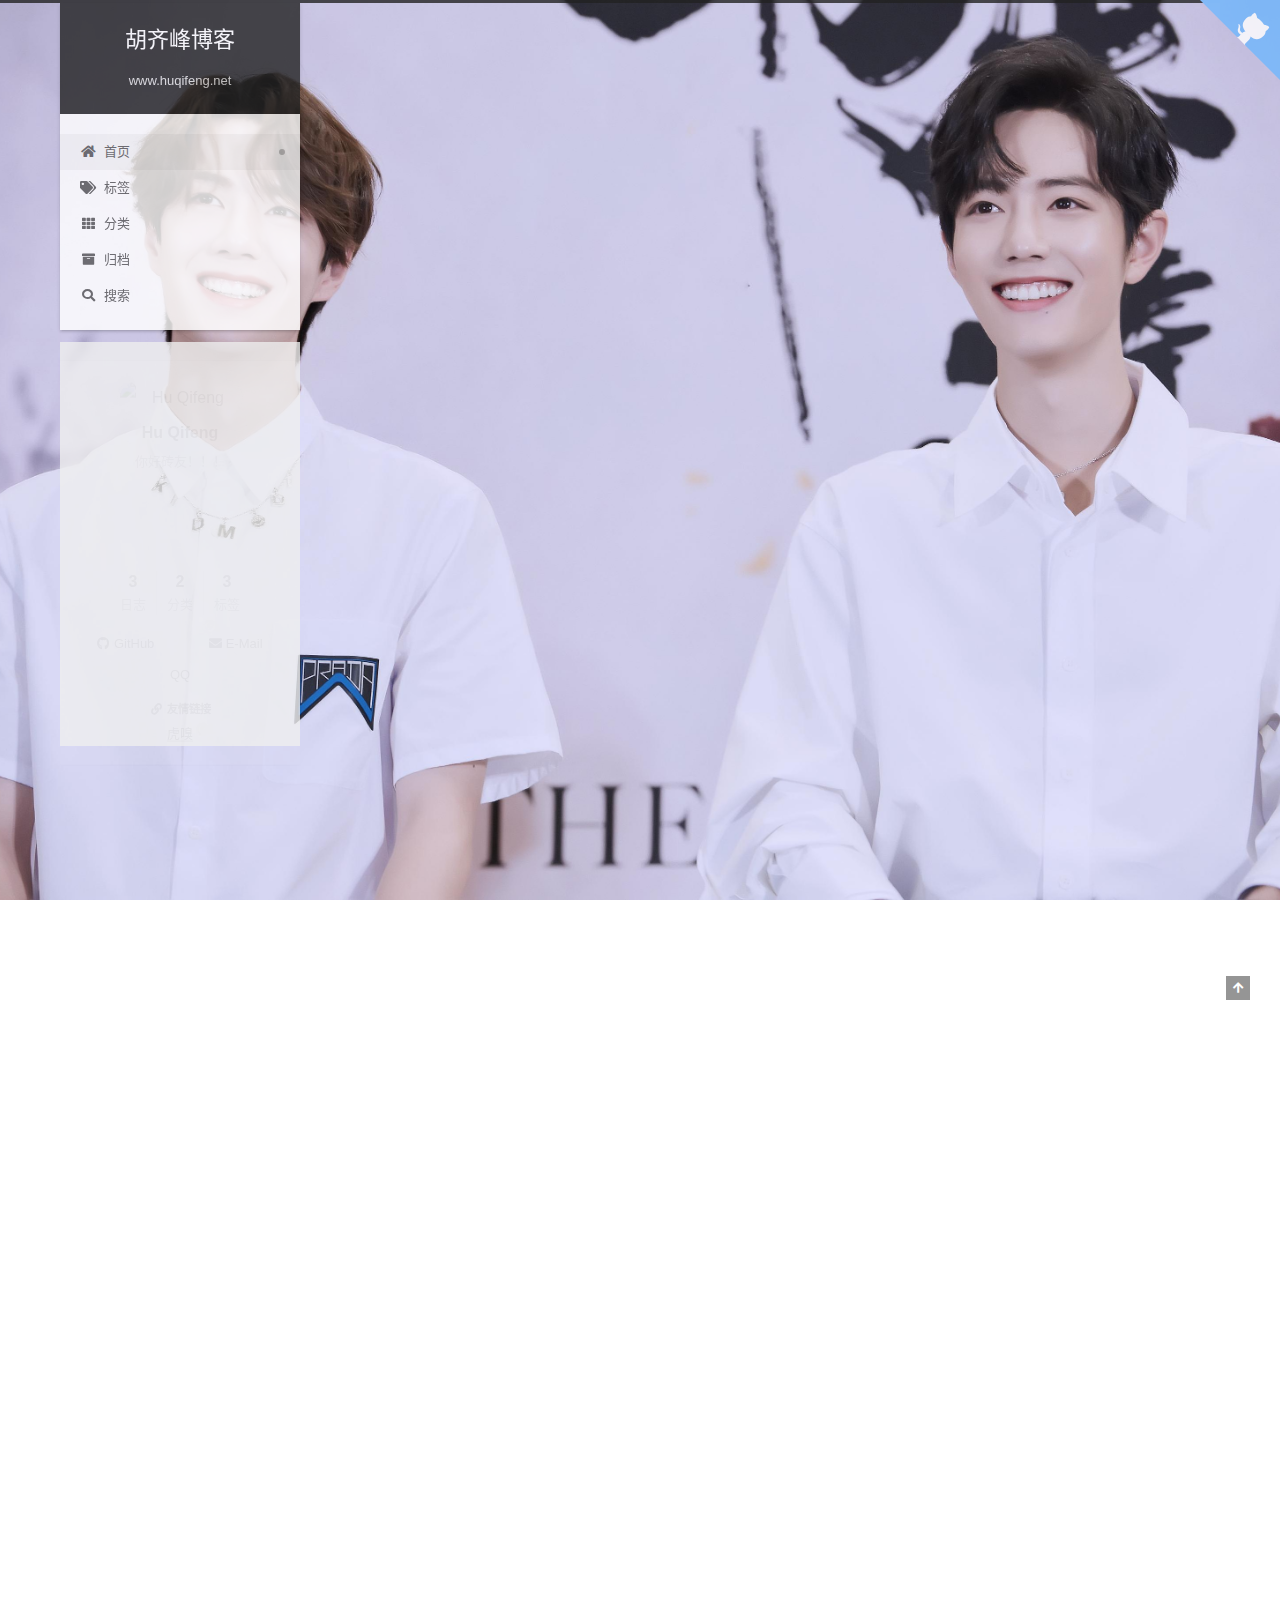
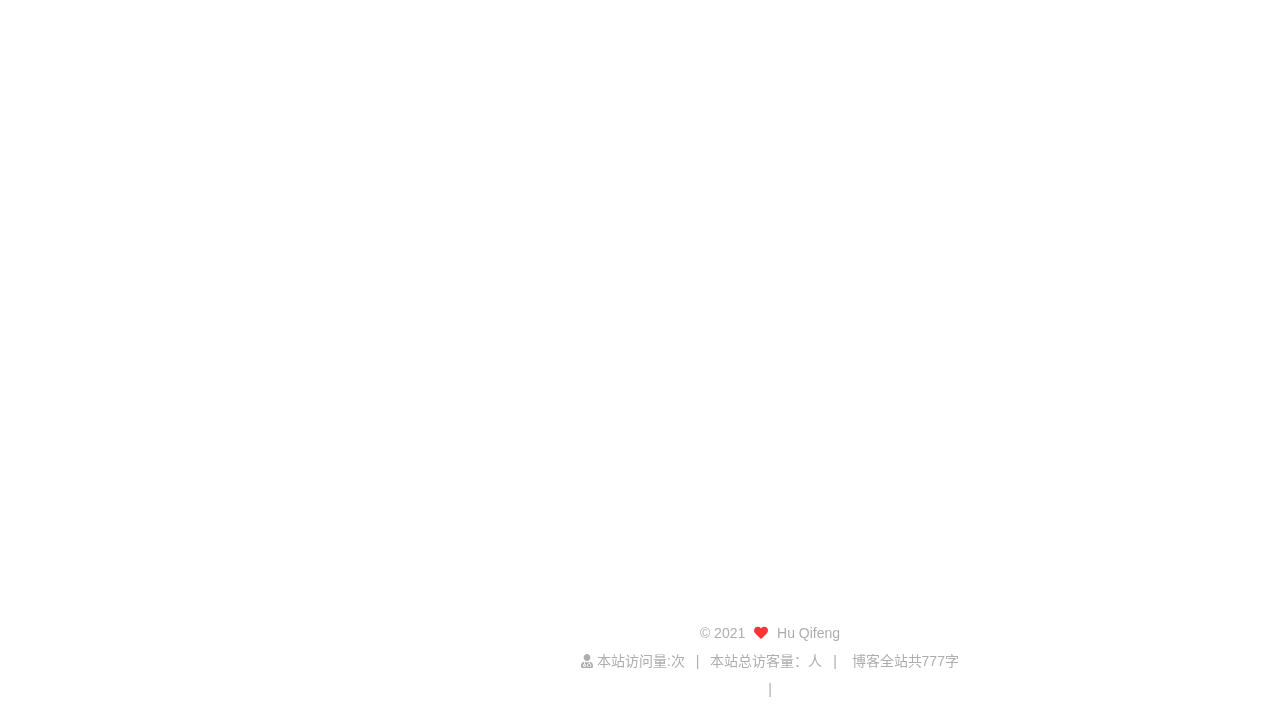
==== commit 12c59c5f: "Site updated: 2021-05-21 18:06:02" ====
--- a/index.html
+++ b/index.html
@@ -292,7 +292,7 @@
                   <i class="far fa-calendar-check"></i>
                 </span>
                 <span class="post-meta-item-text">更新于</span>
-                <time title="修改时间：2021-05-21 14:34:35" itemprop="dateModified" datetime="2021-05-21T14:34:35+08:00">2021-05-21</time>
+                <time title="修改时间：2021-05-21 18:05:51" itemprop="dateModified" datetime="2021-05-21T18:05:51+08:00">2021-05-21</time>
               </span>
             <span class="post-meta-item">
               <span class="post-meta-item-icon">
@@ -318,7 +318,7 @@
         <div class="post-gallery" itemscope itemtype="http://schema.org/ImageGallery">
             <img src="https://img.huxiucdn.com/test/article/content/202007/21/180346917720.png?imageView2/2/w/1000/format/png/interlace/1/q/85" itemprop="contentUrl">
         </div>
-          <h3 id="第一篇文章"><a href="#第一篇文章" class="headerlink" title="第一篇文章"></a>第一篇文章</h3><p>这次一篇美食的文章这次一篇美食的文章这次一篇美食的文章这次一huqifeng</p>
+          <h3 id="第一篇文章"><a href="#第一篇文章" class="headerlink" title="第一篇文章"></a>第一篇文章</h3><p>这次一篇美食的文章这次一篇美食的文章这次一篇美食的文章这次一huqifeng bolg</p>
           <!--noindex-->
             <div class="post-button">
               <a class="btn" href="/2021/05/20/%E7%AC%AC%E4%B8%80%E7%AF%87%E6%96%87%E7%AB%A0/#more" rel="contents">
@@ -578,7 +578,7 @@
 <span class="post-meta-divider">|</span>
 <div class="theme-info">
   <div class="powered-by"></div>
-  <span class="post-count">博客全站共776字</span>
+  <span class="post-count">博客全站共777字</span>
 </div>
 
 
--- a/css/main.css
+++ b/css/main.css
@@ -1269,7 +1269,7 @@
 }
 .links-of-author a::before,
 .links-of-author span.exturl::before {
-  background: #ff710b;
+  background: #ff58ff;
   border-radius: 50%;
   content: ' ';
   display: inline-block;
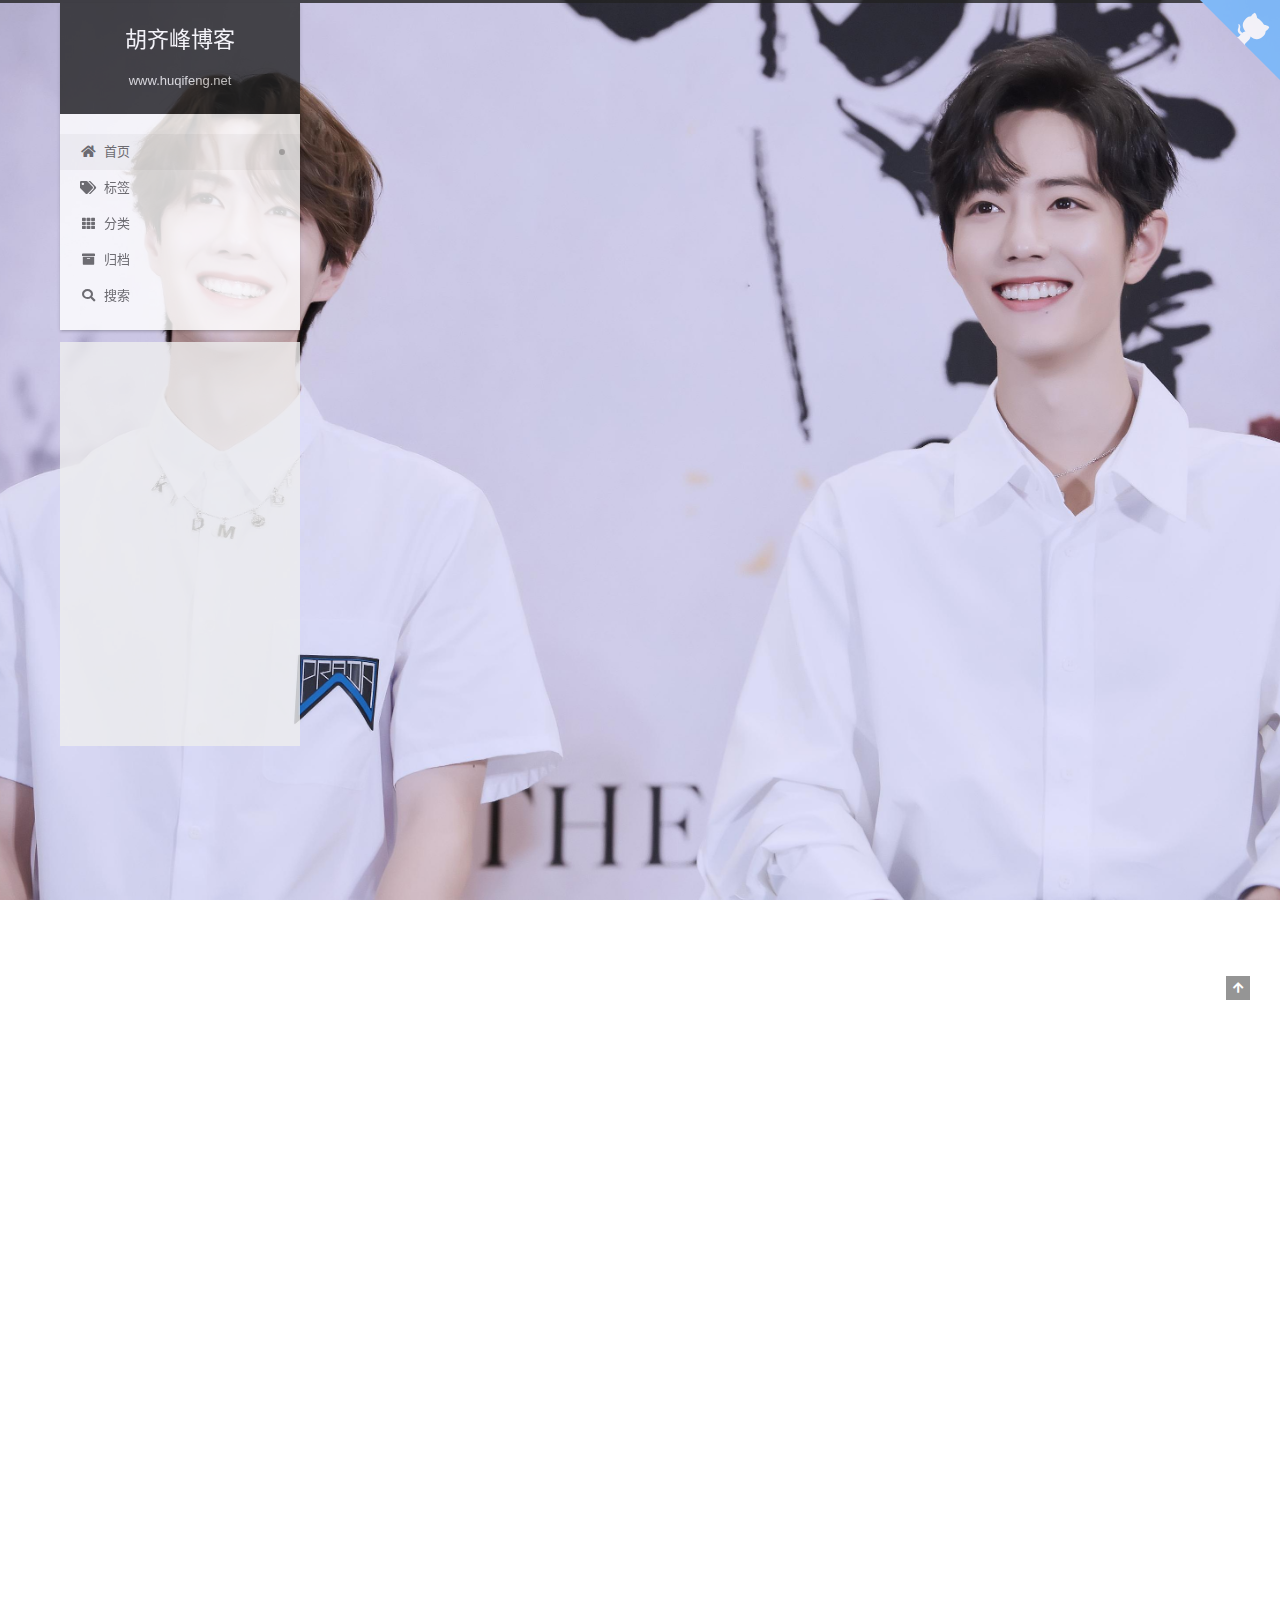
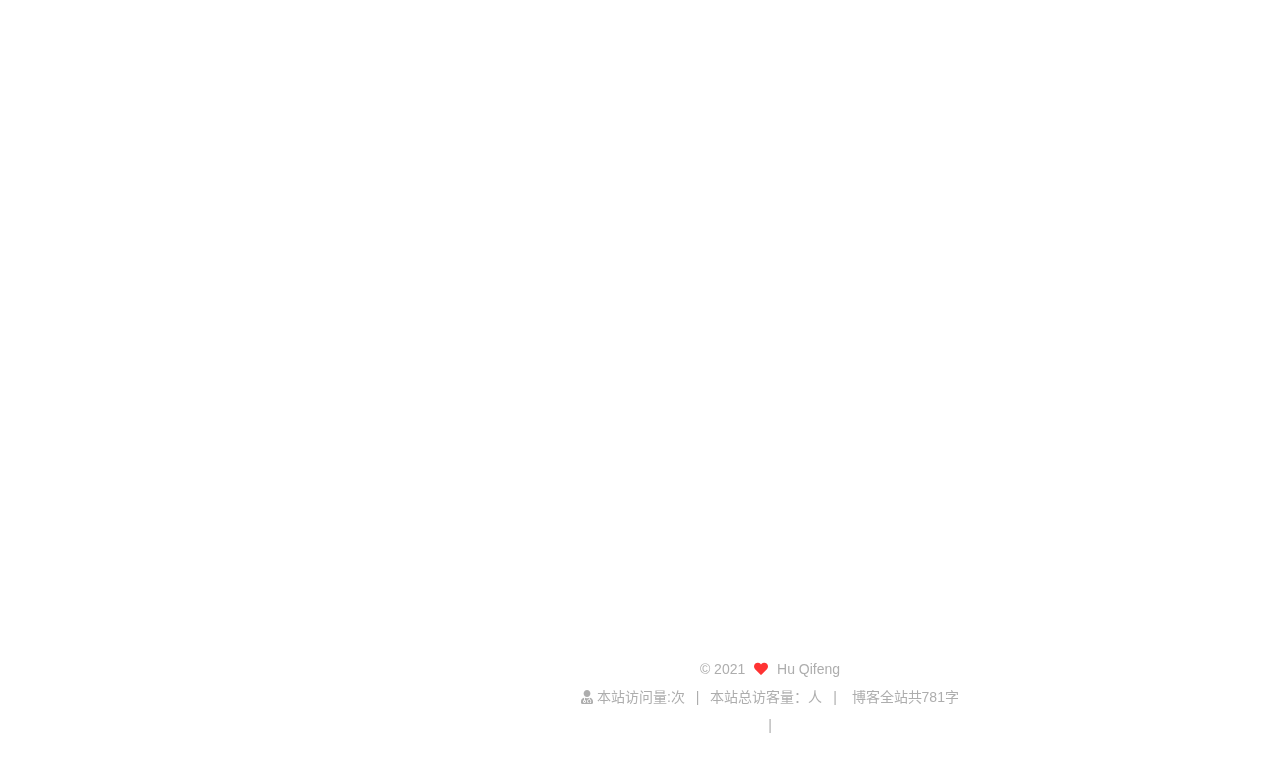
==== commit 586a6921: "Site updated: 2021-05-21 18:15:19" ====
--- a/index.html
+++ b/index.html
@@ -292,7 +292,7 @@
                   <i class="far fa-calendar-check"></i>
                 </span>
                 <span class="post-meta-item-text">更新于</span>
-                <time title="修改时间：2021-05-21 18:05:51" itemprop="dateModified" datetime="2021-05-21T18:05:51+08:00">2021-05-21</time>
+                <time title="修改时间：2021-05-21 18:15:10" itemprop="dateModified" datetime="2021-05-21T18:15:10+08:00">2021-05-21</time>
               </span>
             <span class="post-meta-item">
               <span class="post-meta-item-icon">
@@ -318,7 +318,7 @@
         <div class="post-gallery" itemscope itemtype="http://schema.org/ImageGallery">
             <img src="https://img.huxiucdn.com/test/article/content/202007/21/180346917720.png?imageView2/2/w/1000/format/png/interlace/1/q/85" itemprop="contentUrl">
         </div>
-          <h3 id="第一篇文章"><a href="#第一篇文章" class="headerlink" title="第一篇文章"></a>第一篇文章</h3><p>这次一篇美食的文章这次一篇美食的文章这次一篇美食的文章这次一huqifeng bolg</p>
+          <h3 id="第一篇文章"><a href="#第一篇文章" class="headerlink" title="第一篇文章"></a>第一篇文章</h3><p>这次一篇美食的文章这次一篇美食的文章这次一篇美食的文章这次一huqifeng bolg <a target="_blank" rel="noopener" href="http://blog.huqifeng.net/">http://blog.huqifeng.net/</a></p>
           <!--noindex-->
             <div class="post-button">
               <a class="btn" href="/2021/05/20/%E7%AC%AC%E4%B8%80%E7%AF%87%E6%96%87%E7%AB%A0/#more" rel="contents">
@@ -578,7 +578,7 @@
 <span class="post-meta-divider">|</span>
 <div class="theme-info">
   <div class="powered-by"></div>
-  <span class="post-count">博客全站共777字</span>
+  <span class="post-count">博客全站共781字</span>
 </div>
 
 
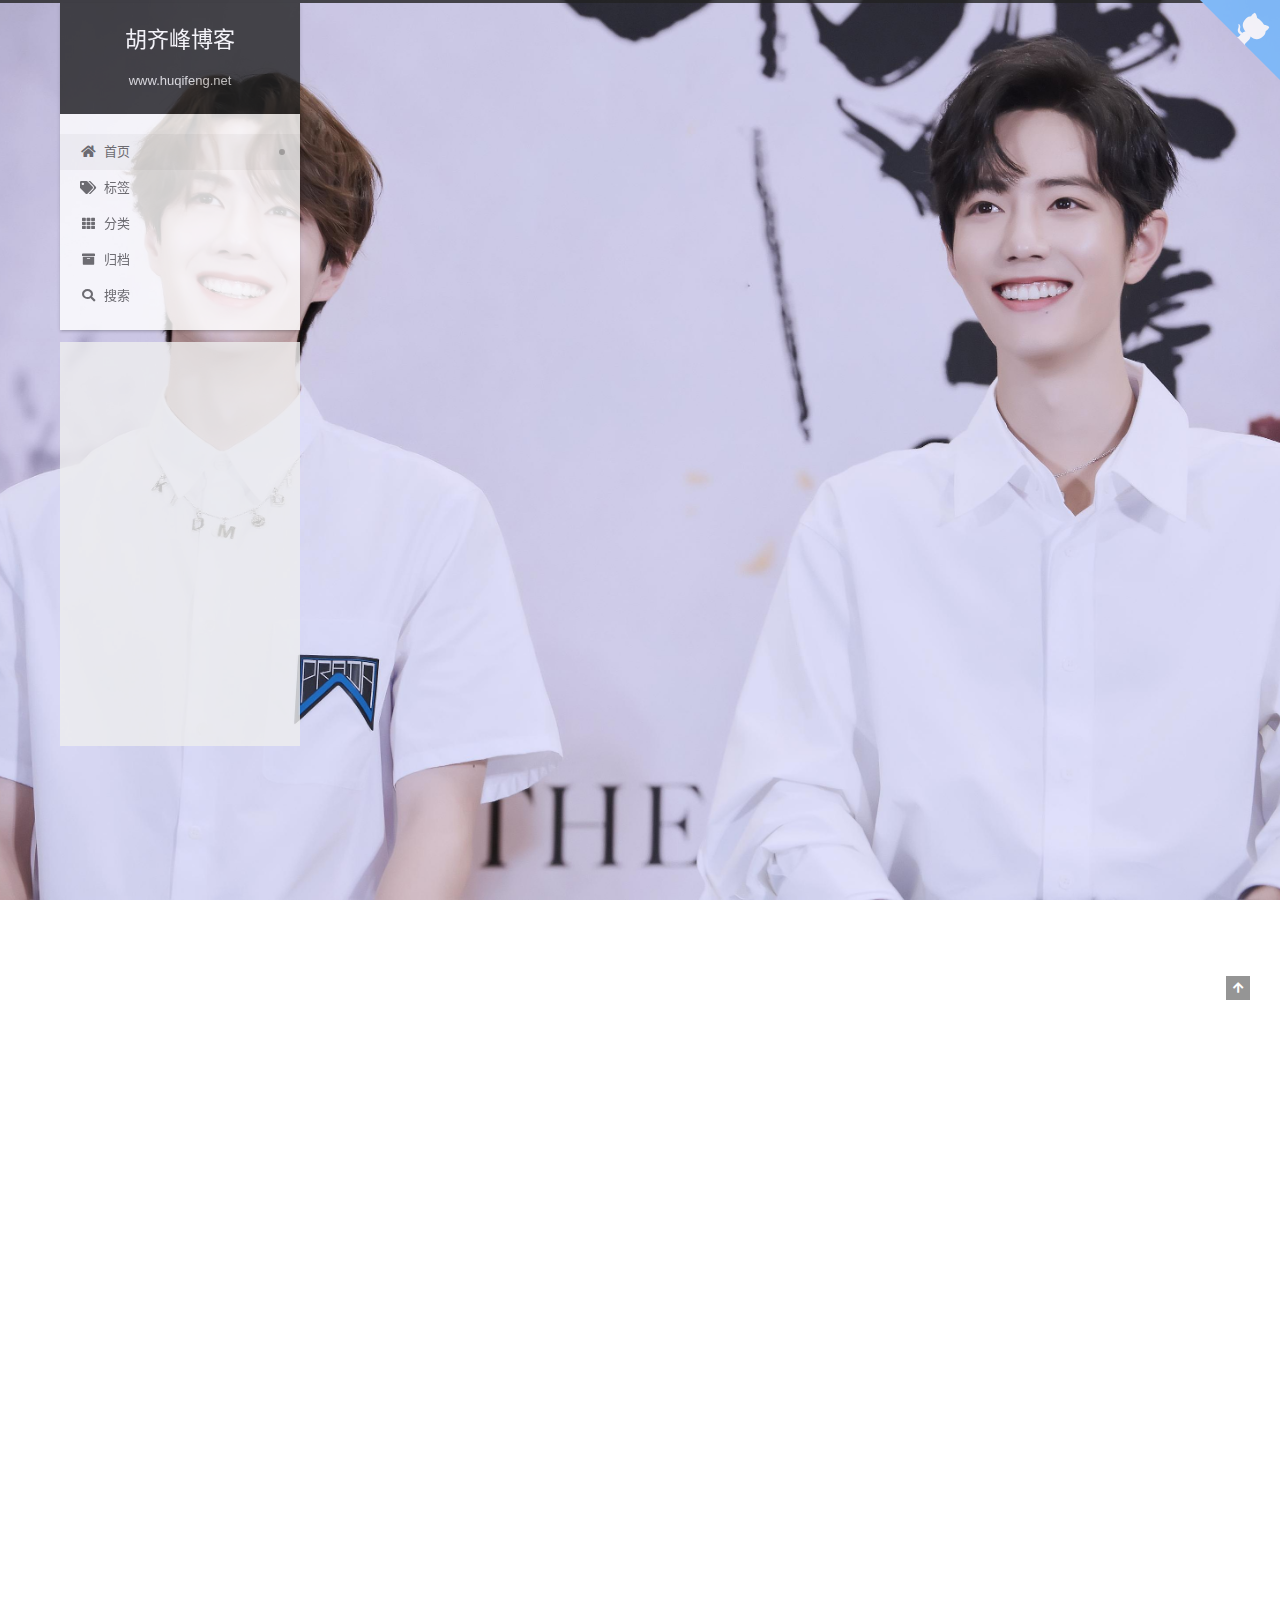
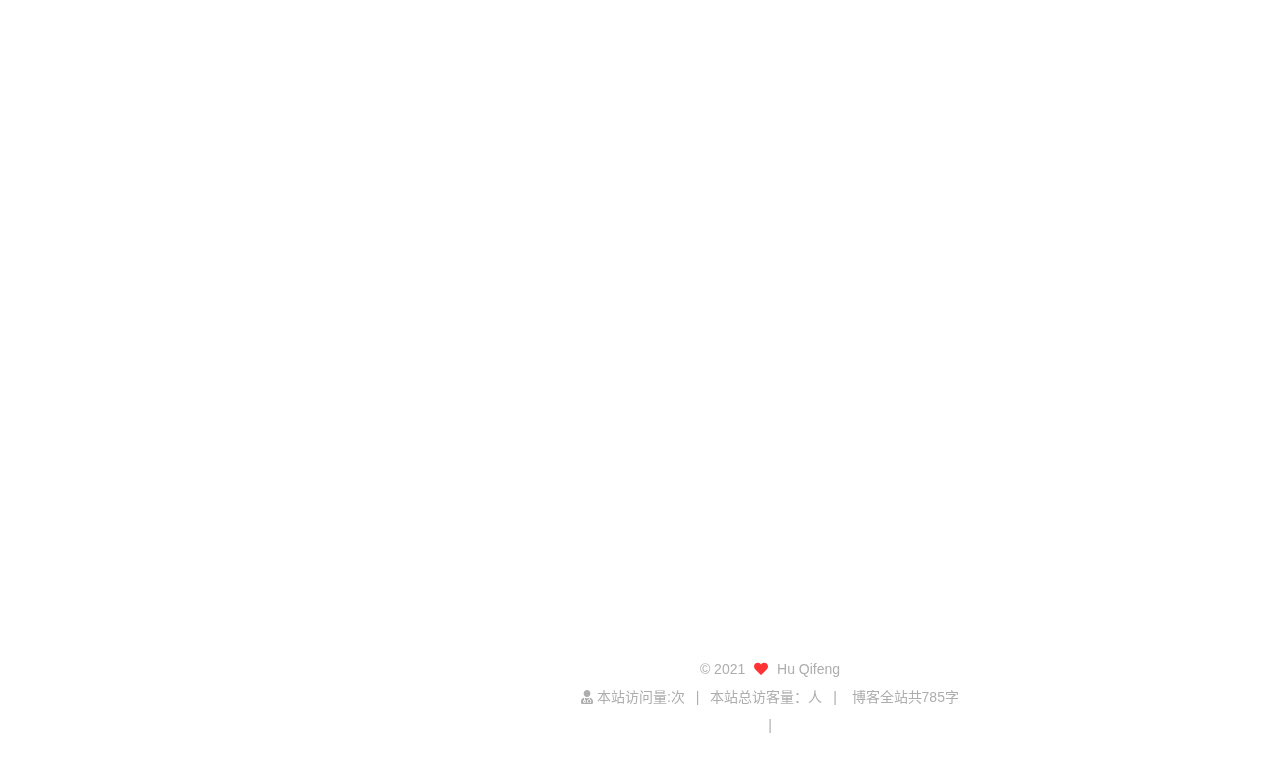
==== commit c4c28586: "Site updated: 2021-05-21 18:22:16" ====
--- a/index.html
+++ b/index.html
@@ -292,7 +292,7 @@
                   <i class="far fa-calendar-check"></i>
                 </span>
                 <span class="post-meta-item-text">更新于</span>
-                <time title="修改时间：2021-05-21 18:15:10" itemprop="dateModified" datetime="2021-05-21T18:15:10+08:00">2021-05-21</time>
+                <time title="修改时间：2021-05-21 18:22:04" itemprop="dateModified" datetime="2021-05-21T18:22:04+08:00">2021-05-21</time>
               </span>
             <span class="post-meta-item">
               <span class="post-meta-item-icon">
@@ -318,7 +318,7 @@
         <div class="post-gallery" itemscope itemtype="http://schema.org/ImageGallery">
             <img src="https://img.huxiucdn.com/test/article/content/202007/21/180346917720.png?imageView2/2/w/1000/format/png/interlace/1/q/85" itemprop="contentUrl">
         </div>
-          <h3 id="第一篇文章"><a href="#第一篇文章" class="headerlink" title="第一篇文章"></a>第一篇文章</h3><p>这次一篇美食的文章这次一篇美食的文章这次一篇美食的文章这次一huqifeng bolg <a target="_blank" rel="noopener" href="http://blog.huqifeng.net/">http://blog.huqifeng.net/</a></p>
+          <h3 id="第一篇文章"><a href="#第一篇文章" class="headerlink" title="第一篇文章"></a>第一篇文章</h3><p>这次一篇美食的文章这次一篇美食的文章这次一篇美食的文章这次一huqifeng bolg <a target="_blank" rel="noopener" href="http://blog.huqifeng.net/">http://blog.huqifeng.net/</a>  <a target="_blank" rel="noopener" href="http://blog.huqifeng.net/">http://blog.huqifeng.net/</a>   </p>
           <!--noindex-->
             <div class="post-button">
               <a class="btn" href="/2021/05/20/%E7%AC%AC%E4%B8%80%E7%AF%87%E6%96%87%E7%AB%A0/#more" rel="contents">
@@ -578,7 +578,7 @@
 <span class="post-meta-divider">|</span>
 <div class="theme-info">
   <div class="powered-by"></div>
-  <span class="post-count">博客全站共781字</span>
+  <span class="post-count">博客全站共785字</span>
 </div>
 
 
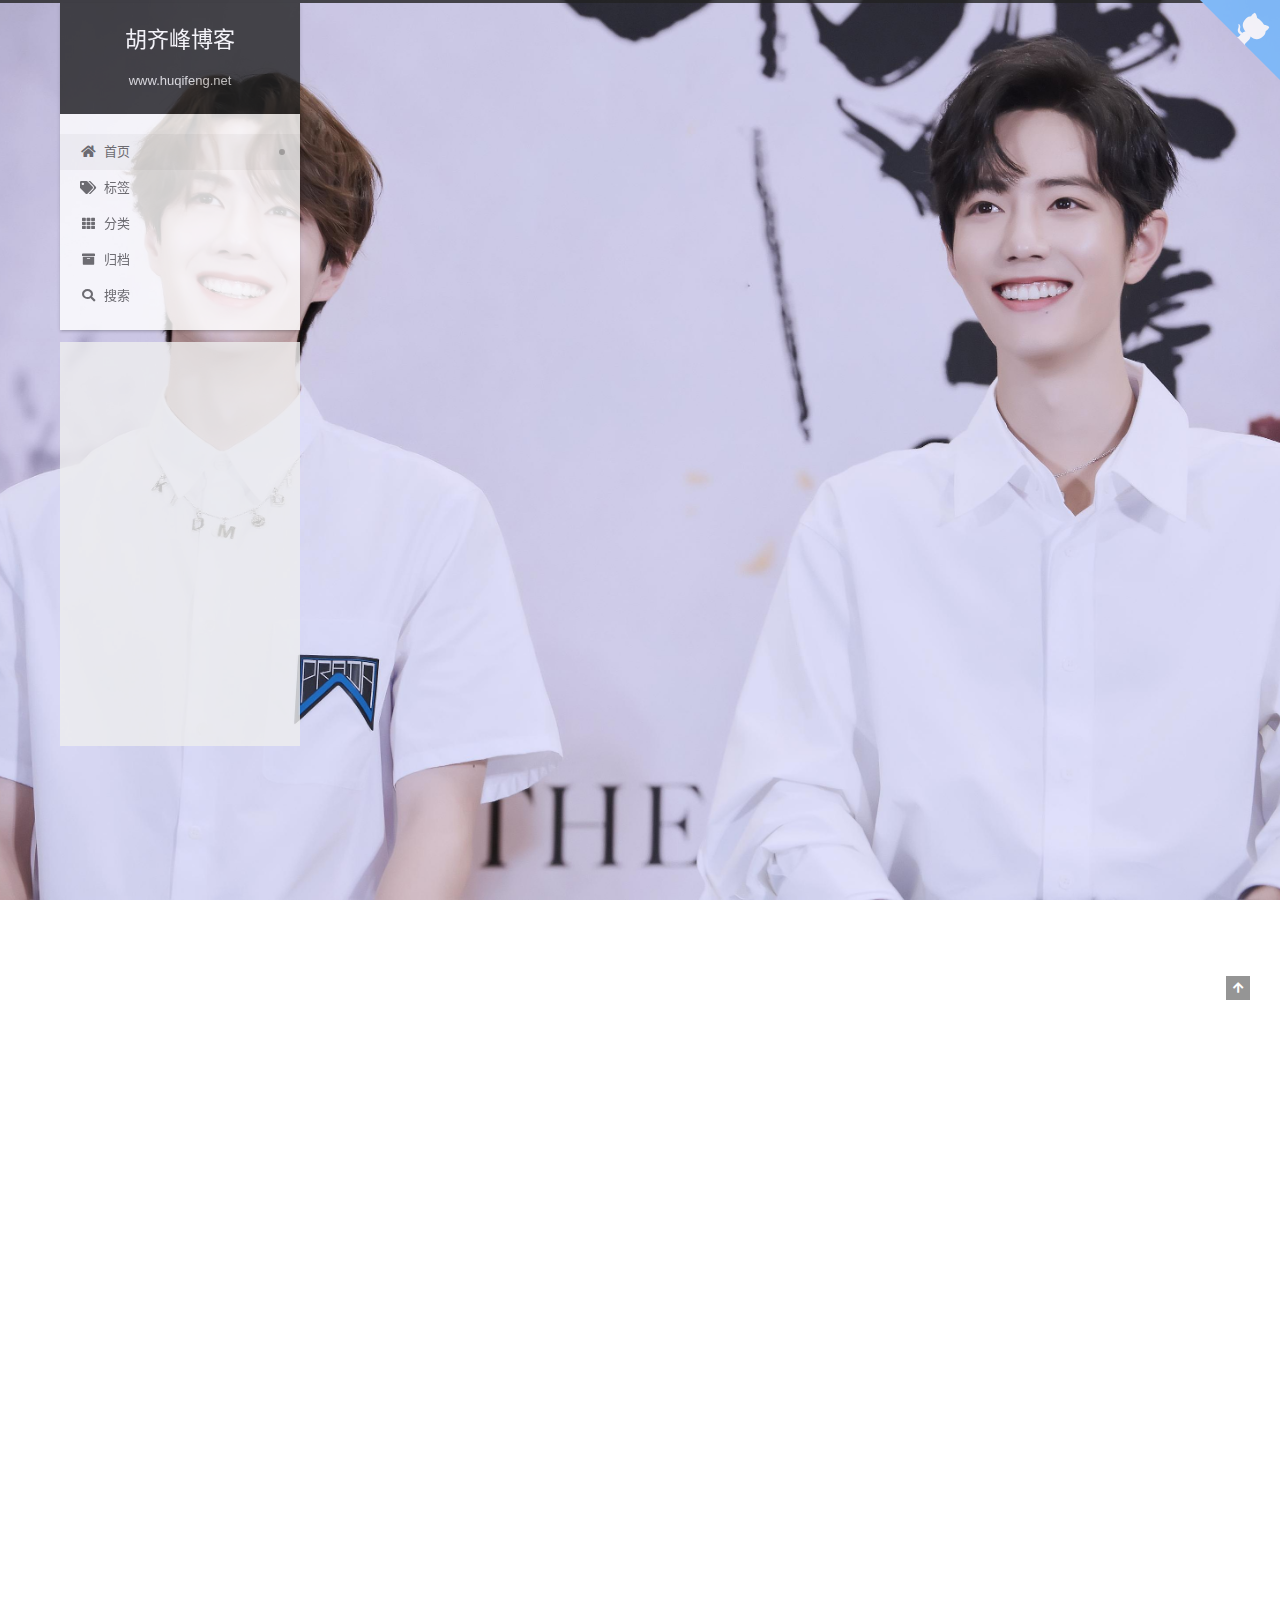
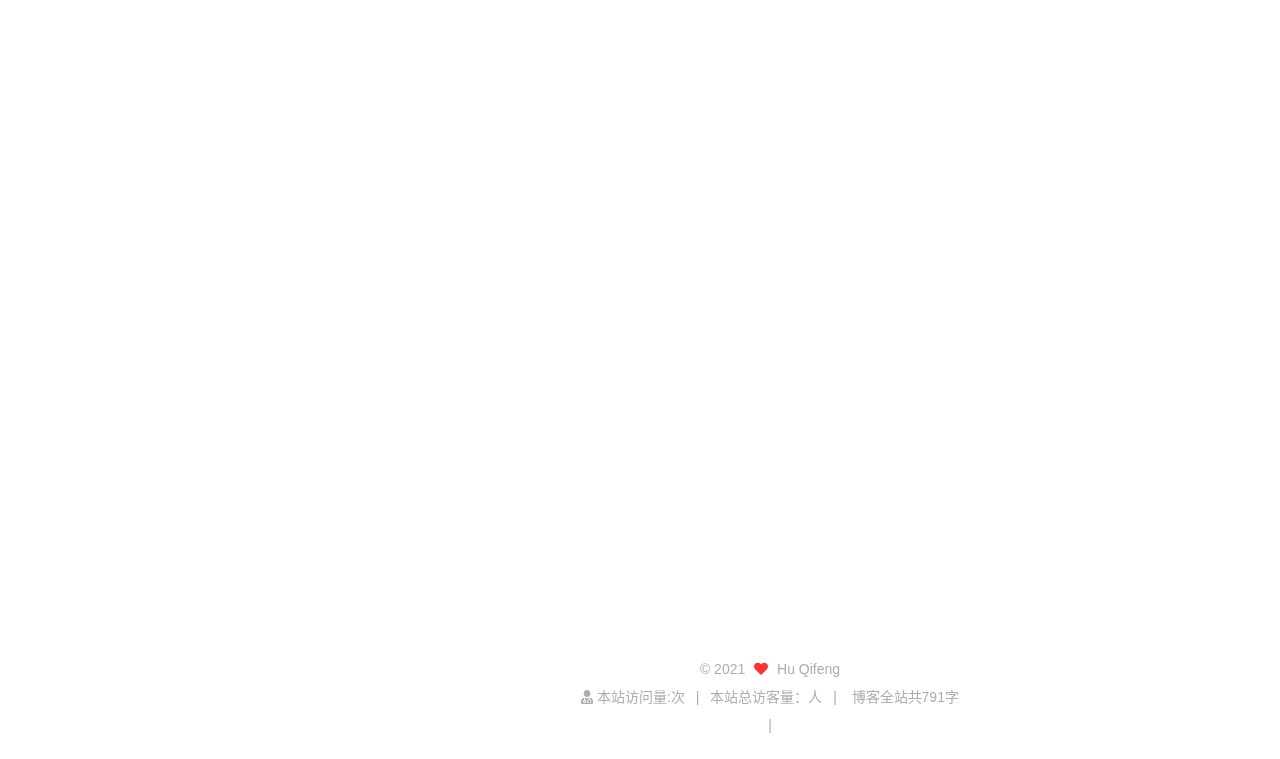
==== commit cd34cbdf: "Site updated: 2021-05-21 18:23:34" ====
--- a/index.html
+++ b/index.html
@@ -292,7 +292,7 @@
                   <i class="far fa-calendar-check"></i>
                 </span>
                 <span class="post-meta-item-text">更新于</span>
-                <time title="修改时间：2021-05-21 18:22:04" itemprop="dateModified" datetime="2021-05-21T18:22:04+08:00">2021-05-21</time>
+                <time title="修改时间：2021-05-21 18:23:24" itemprop="dateModified" datetime="2021-05-21T18:23:24+08:00">2021-05-21</time>
               </span>
             <span class="post-meta-item">
               <span class="post-meta-item-icon">
@@ -578,7 +578,7 @@
 <span class="post-meta-divider">|</span>
 <div class="theme-info">
   <div class="powered-by"></div>
-  <span class="post-count">博客全站共785字</span>
+  <span class="post-count">博客全站共791字</span>
 </div>
 
 
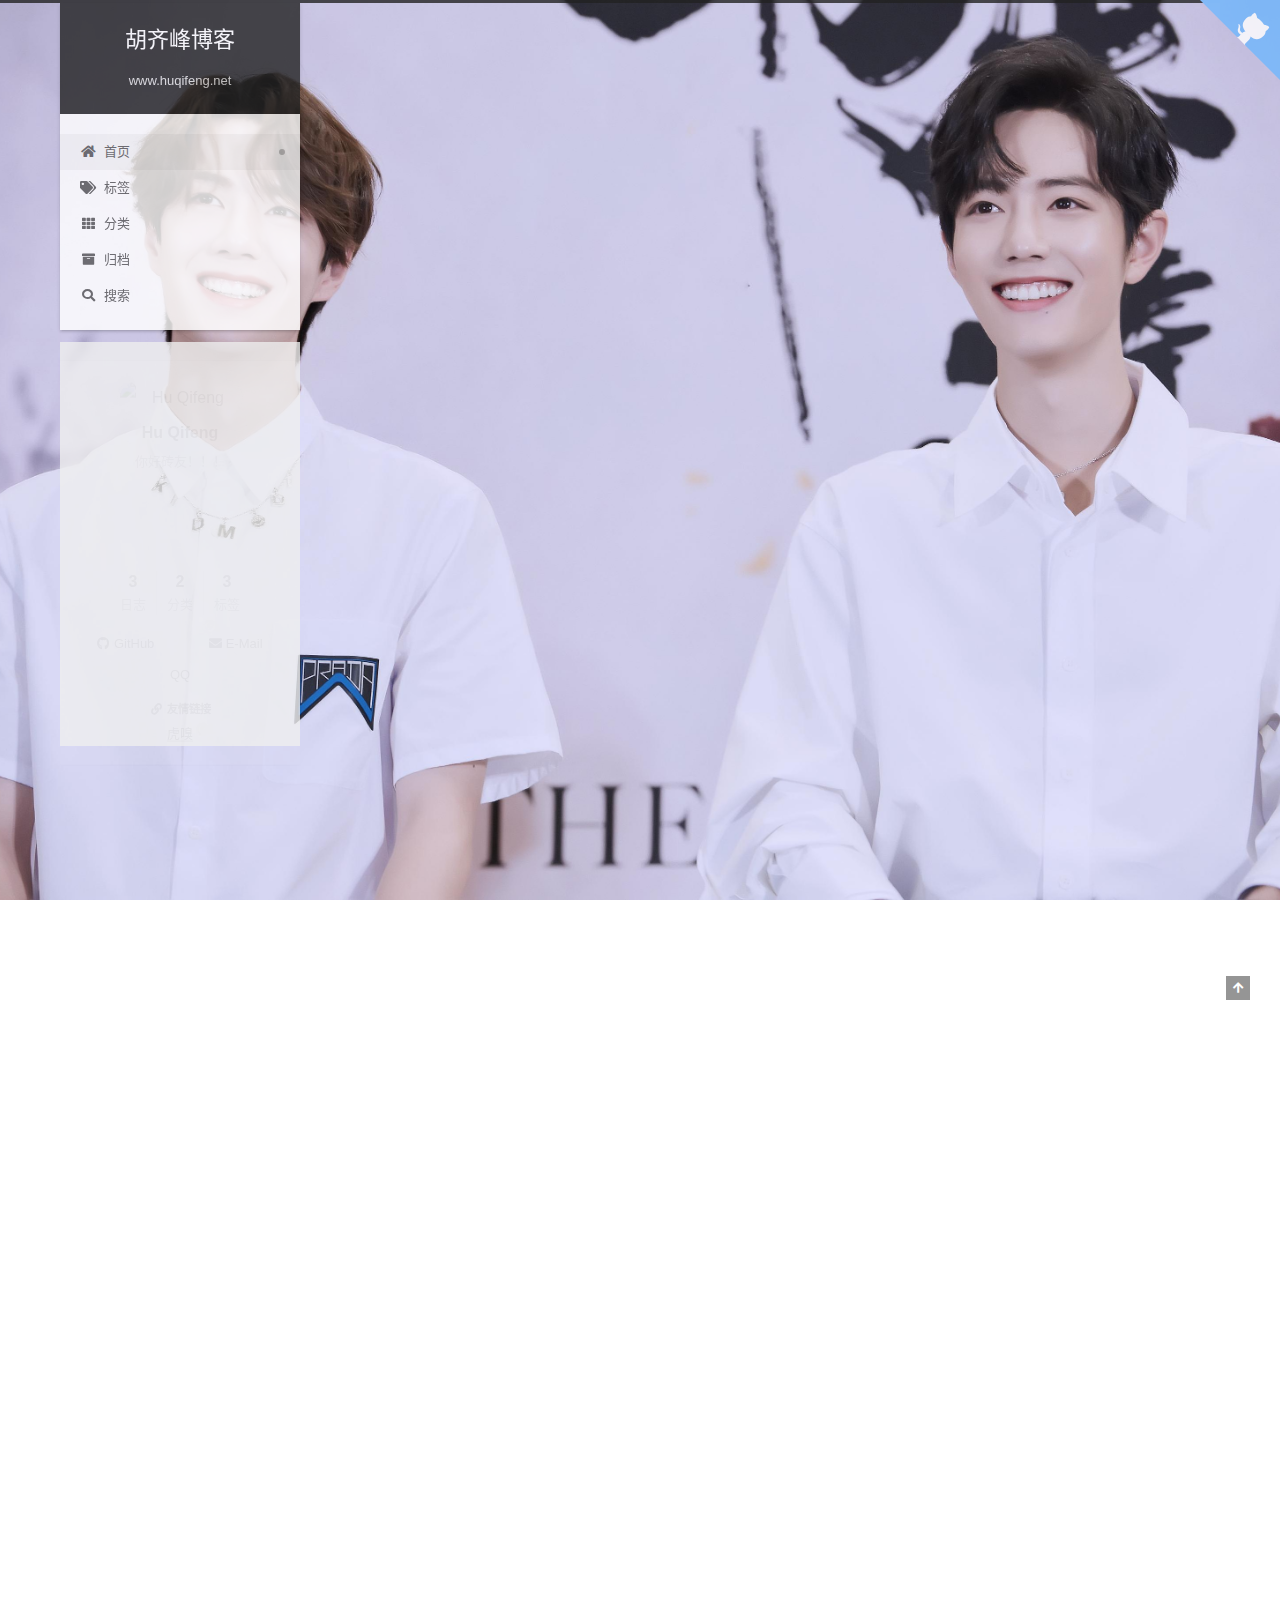
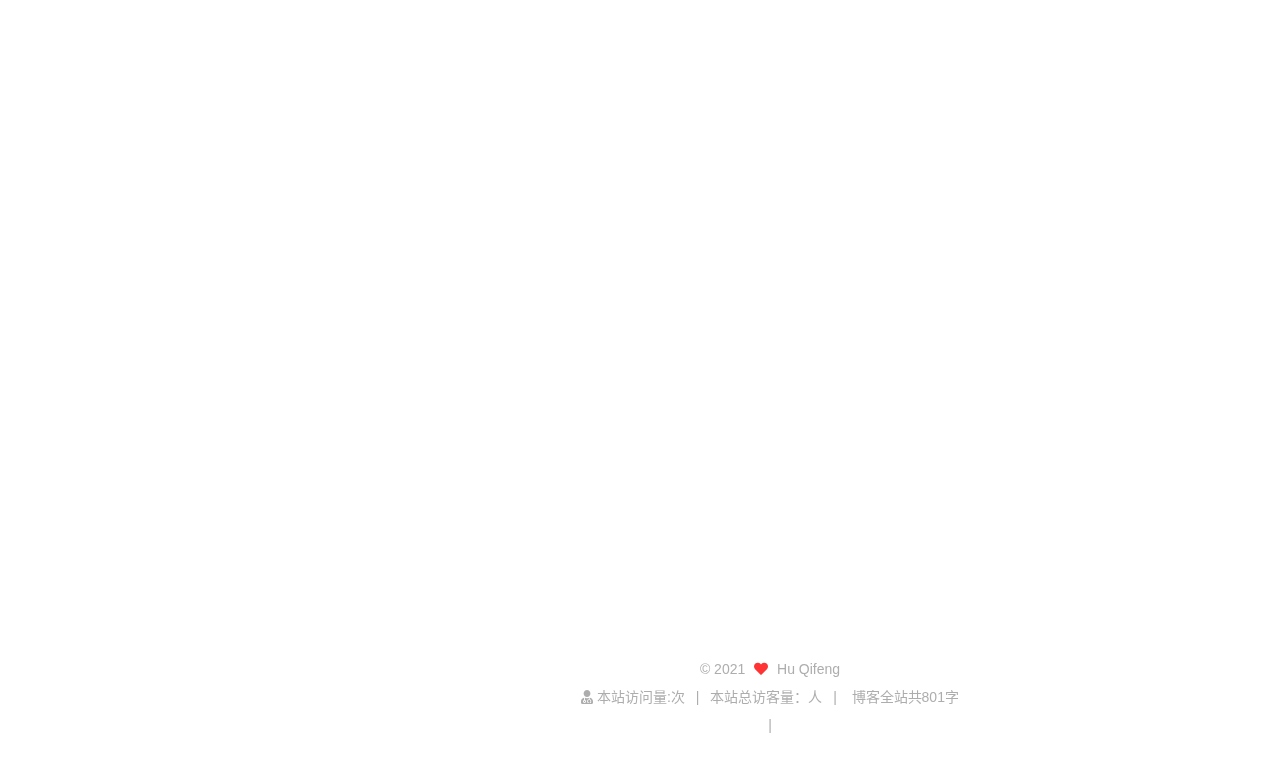
==== commit 6d3b4dd3: "Site updated: 2021-05-21 18:24:22" ====
--- a/index.html
+++ b/index.html
@@ -292,7 +292,7 @@
                   <i class="far fa-calendar-check"></i>
                 </span>
                 <span class="post-meta-item-text">更新于</span>
-                <time title="修改时间：2021-05-21 18:23:24" itemprop="dateModified" datetime="2021-05-21T18:23:24+08:00">2021-05-21</time>
+                <time title="修改时间：2021-05-21 18:24:14" itemprop="dateModified" datetime="2021-05-21T18:24:14+08:00">2021-05-21</time>
               </span>
             <span class="post-meta-item">
               <span class="post-meta-item-icon">
@@ -578,7 +578,7 @@
 <span class="post-meta-divider">|</span>
 <div class="theme-info">
   <div class="powered-by"></div>
-  <span class="post-count">博客全站共791字</span>
+  <span class="post-count">博客全站共801字</span>
 </div>
 
 
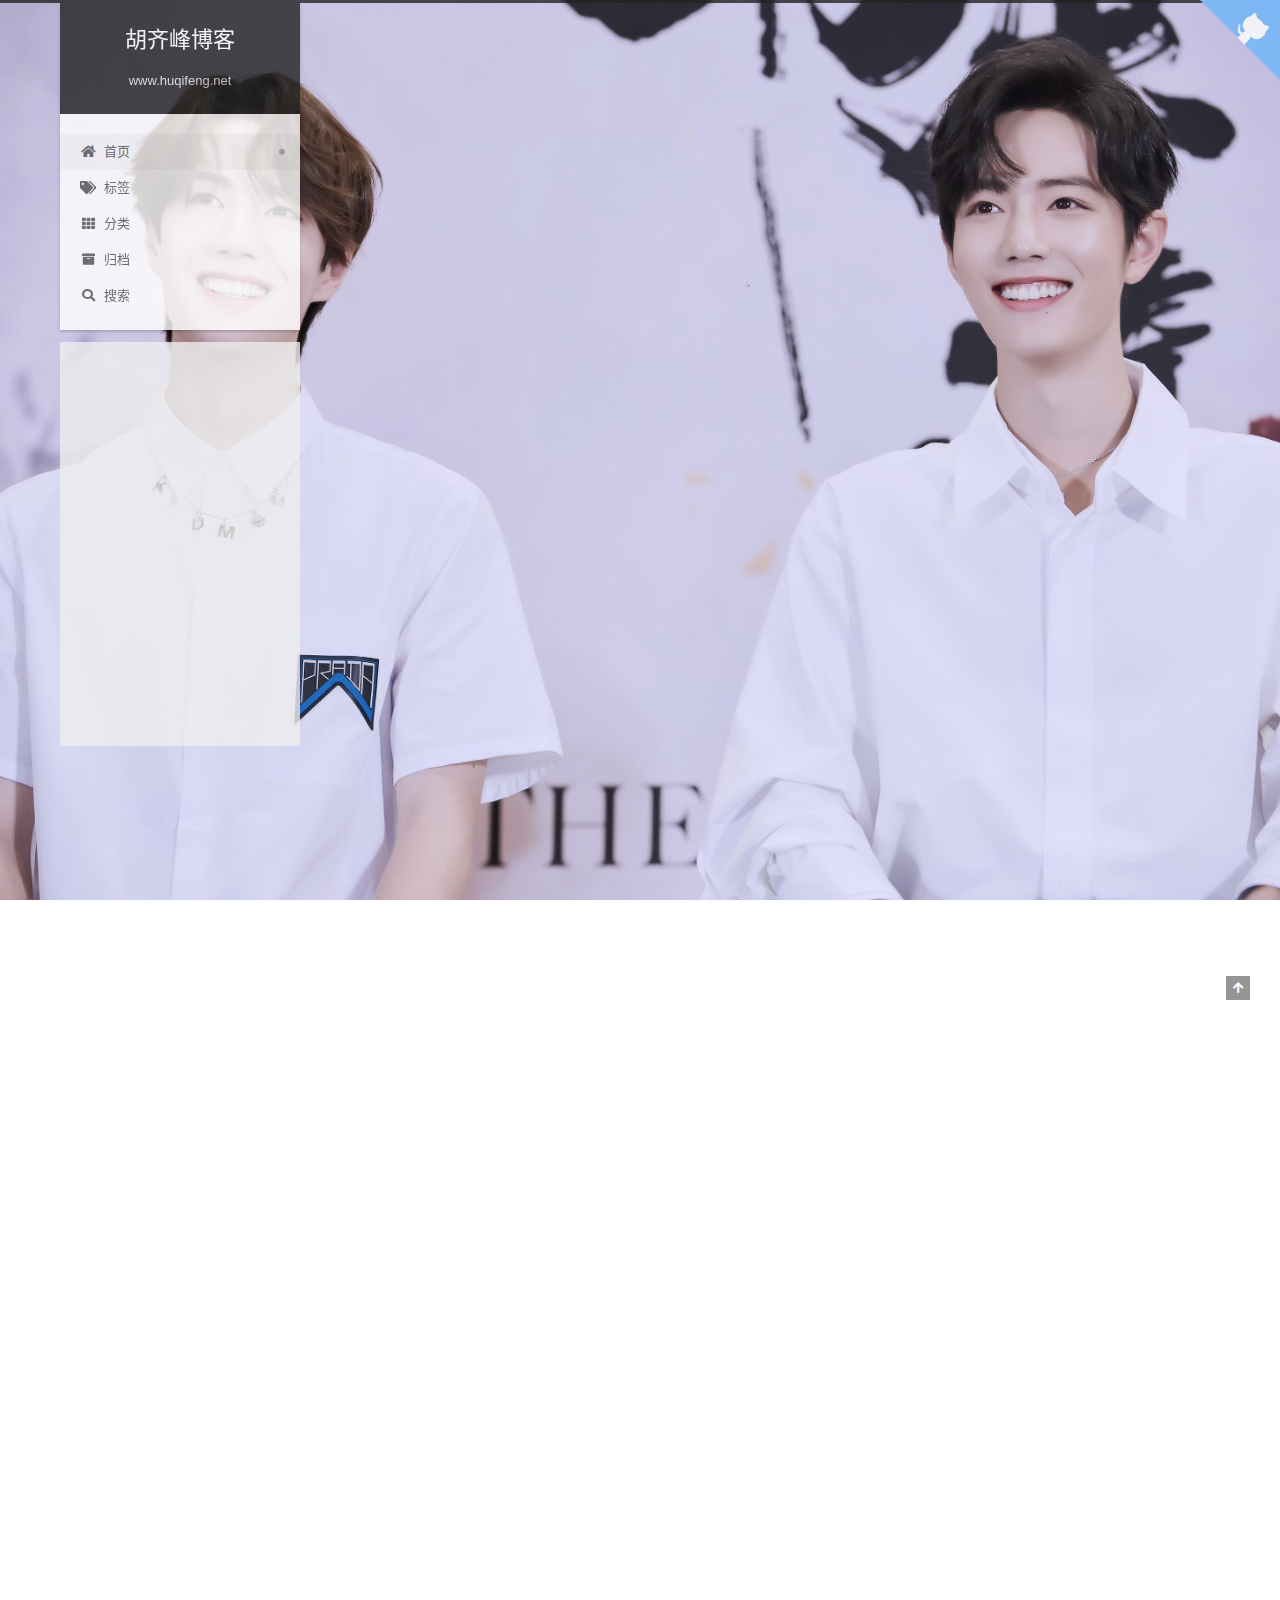
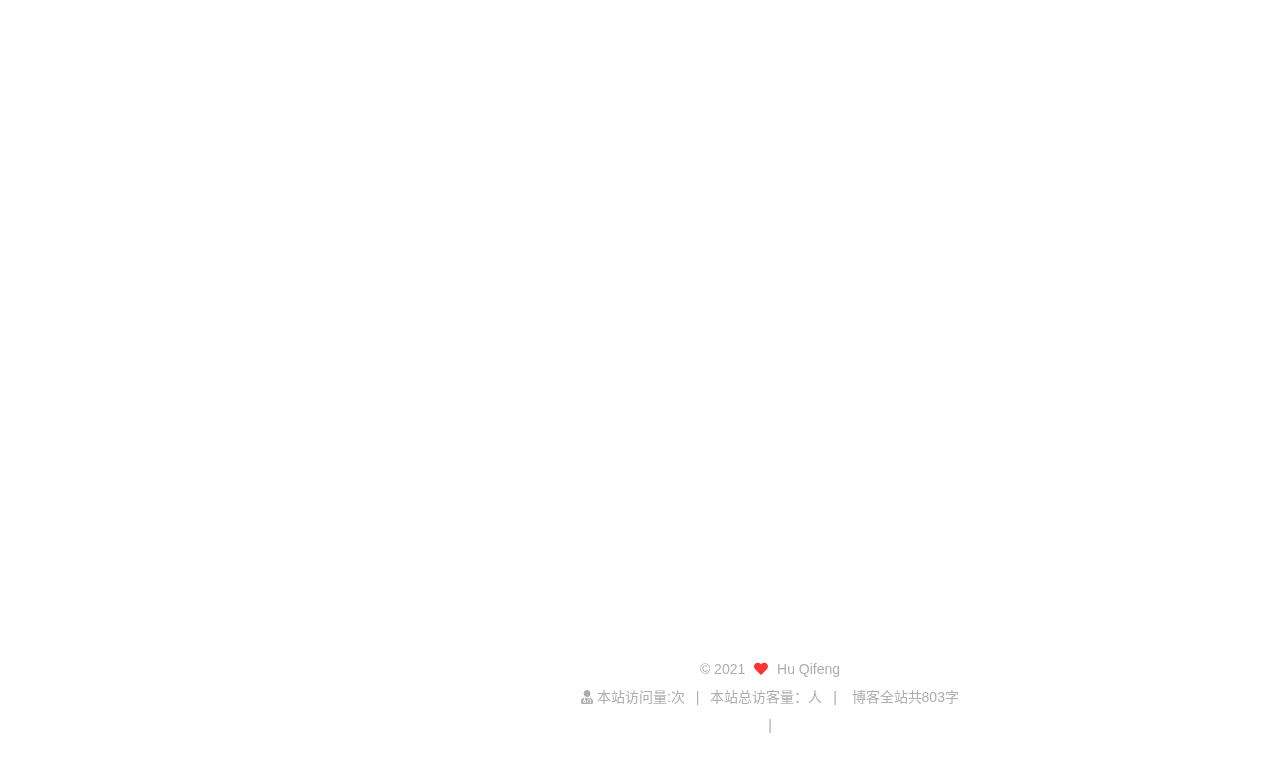
==== commit f1096d80: "Site updated: 2021-05-21 18:27:54" ====
--- a/index.html
+++ b/index.html
@@ -292,7 +292,7 @@
                   <i class="far fa-calendar-check"></i>
                 </span>
                 <span class="post-meta-item-text">更新于</span>
-                <time title="修改时间：2021-05-21 18:24:14" itemprop="dateModified" datetime="2021-05-21T18:24:14+08:00">2021-05-21</time>
+                <time title="修改时间：2021-05-21 18:27:46" itemprop="dateModified" datetime="2021-05-21T18:27:46+08:00">2021-05-21</time>
               </span>
             <span class="post-meta-item">
               <span class="post-meta-item-icon">
@@ -578,7 +578,7 @@
 <span class="post-meta-divider">|</span>
 <div class="theme-info">
   <div class="powered-by"></div>
-  <span class="post-count">博客全站共801字</span>
+  <span class="post-count">博客全站共803字</span>
 </div>
 
 
